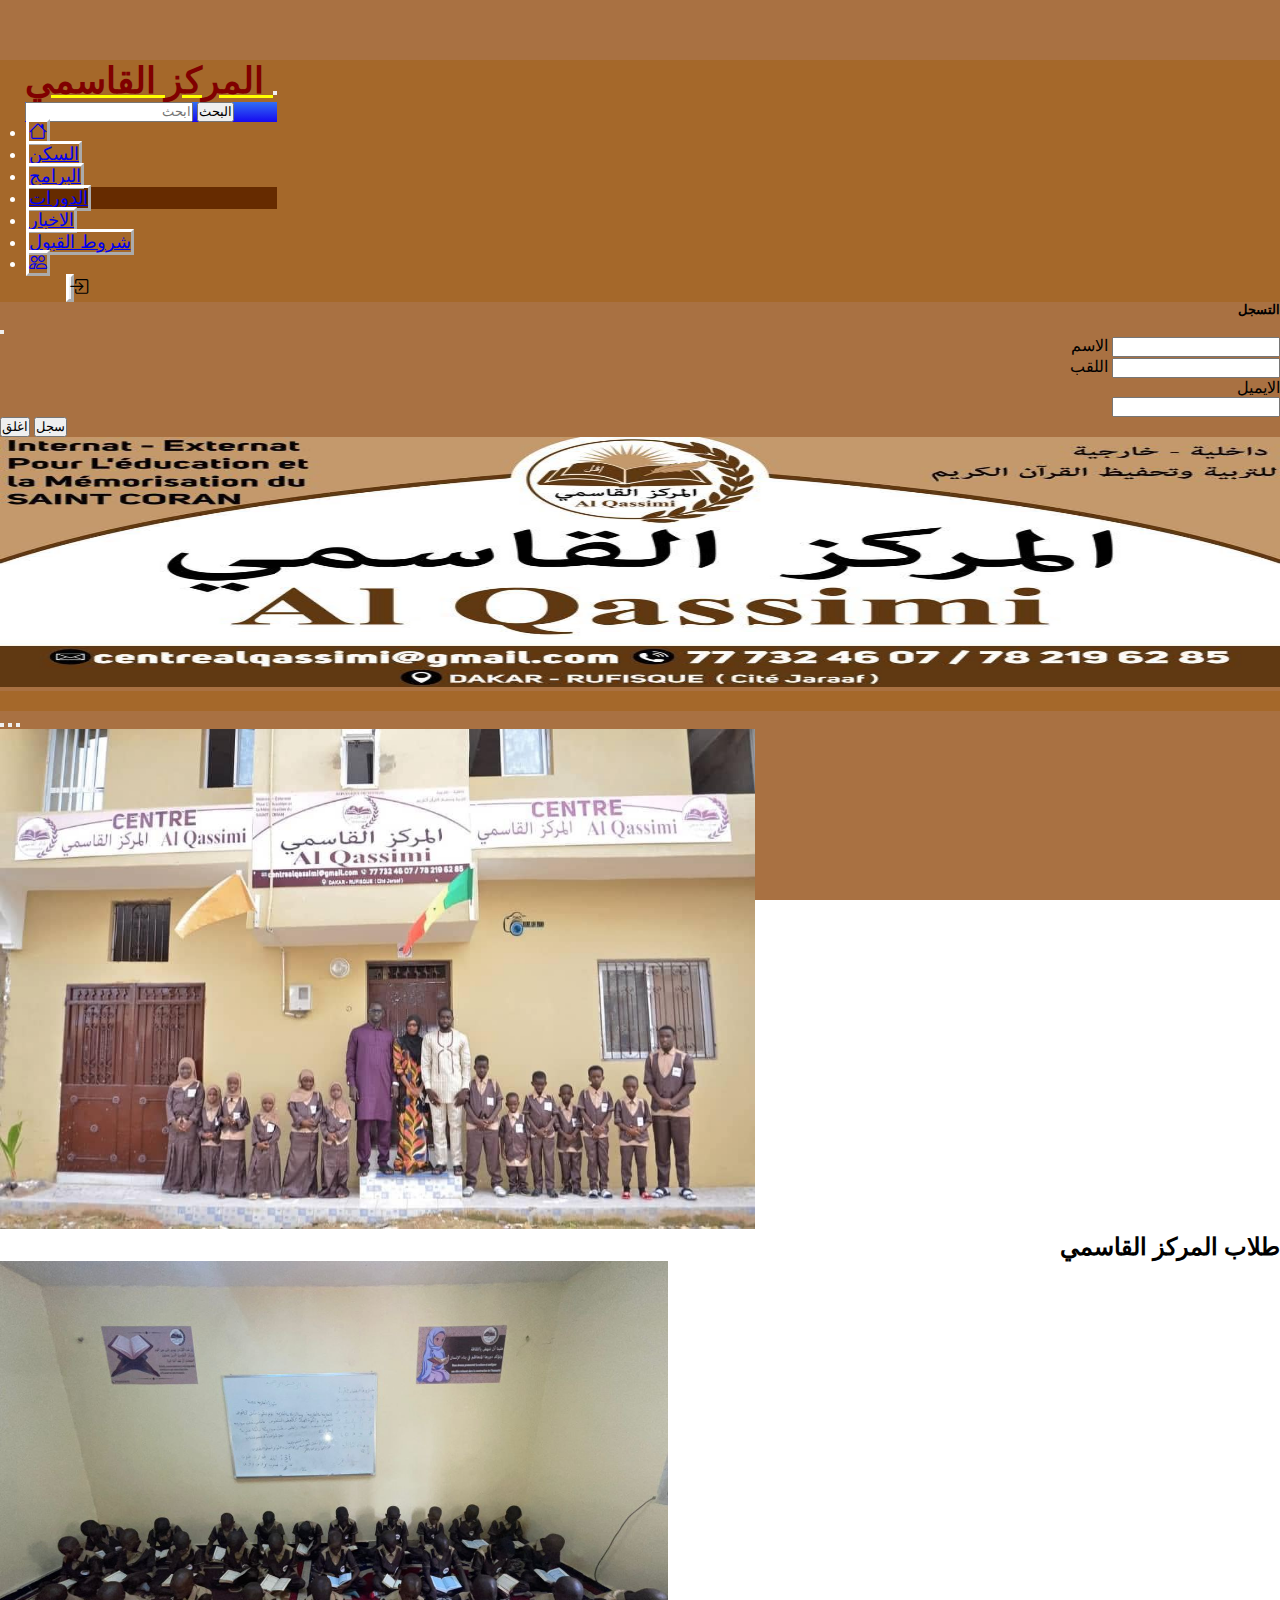
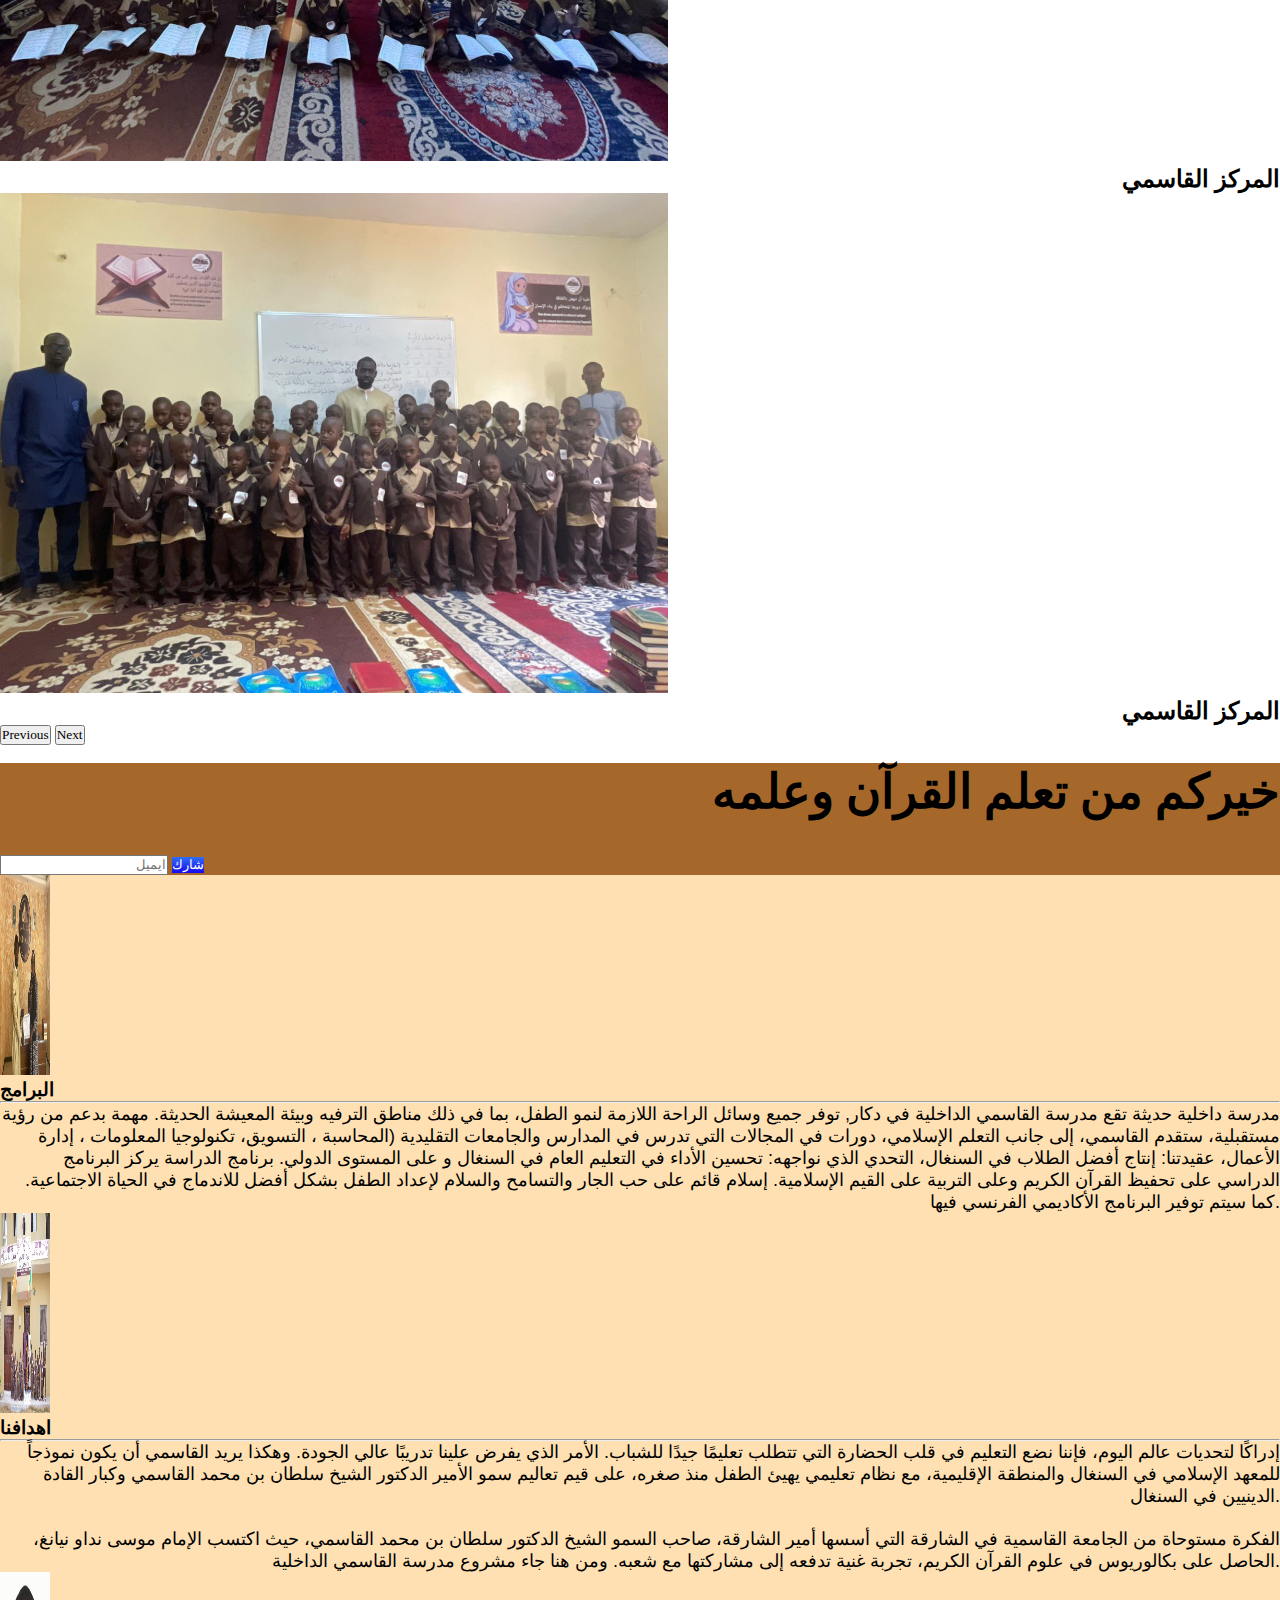
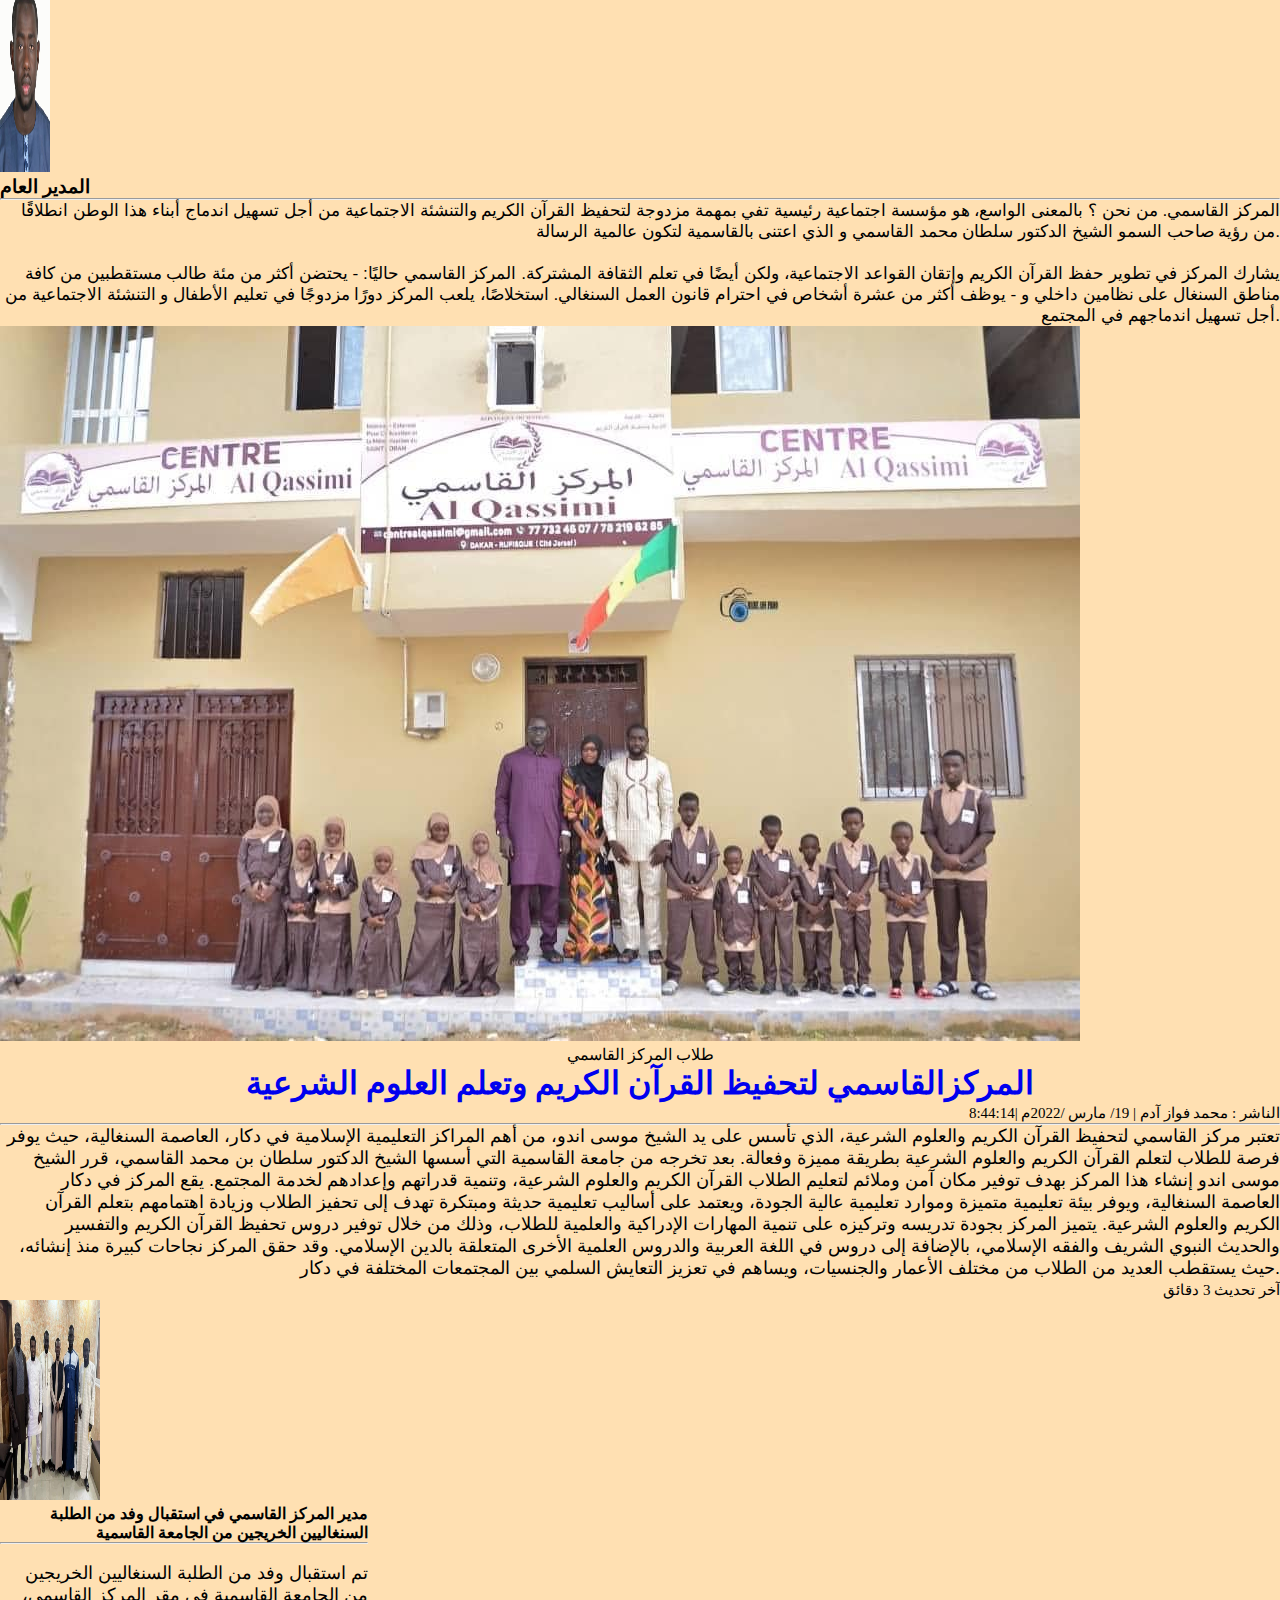
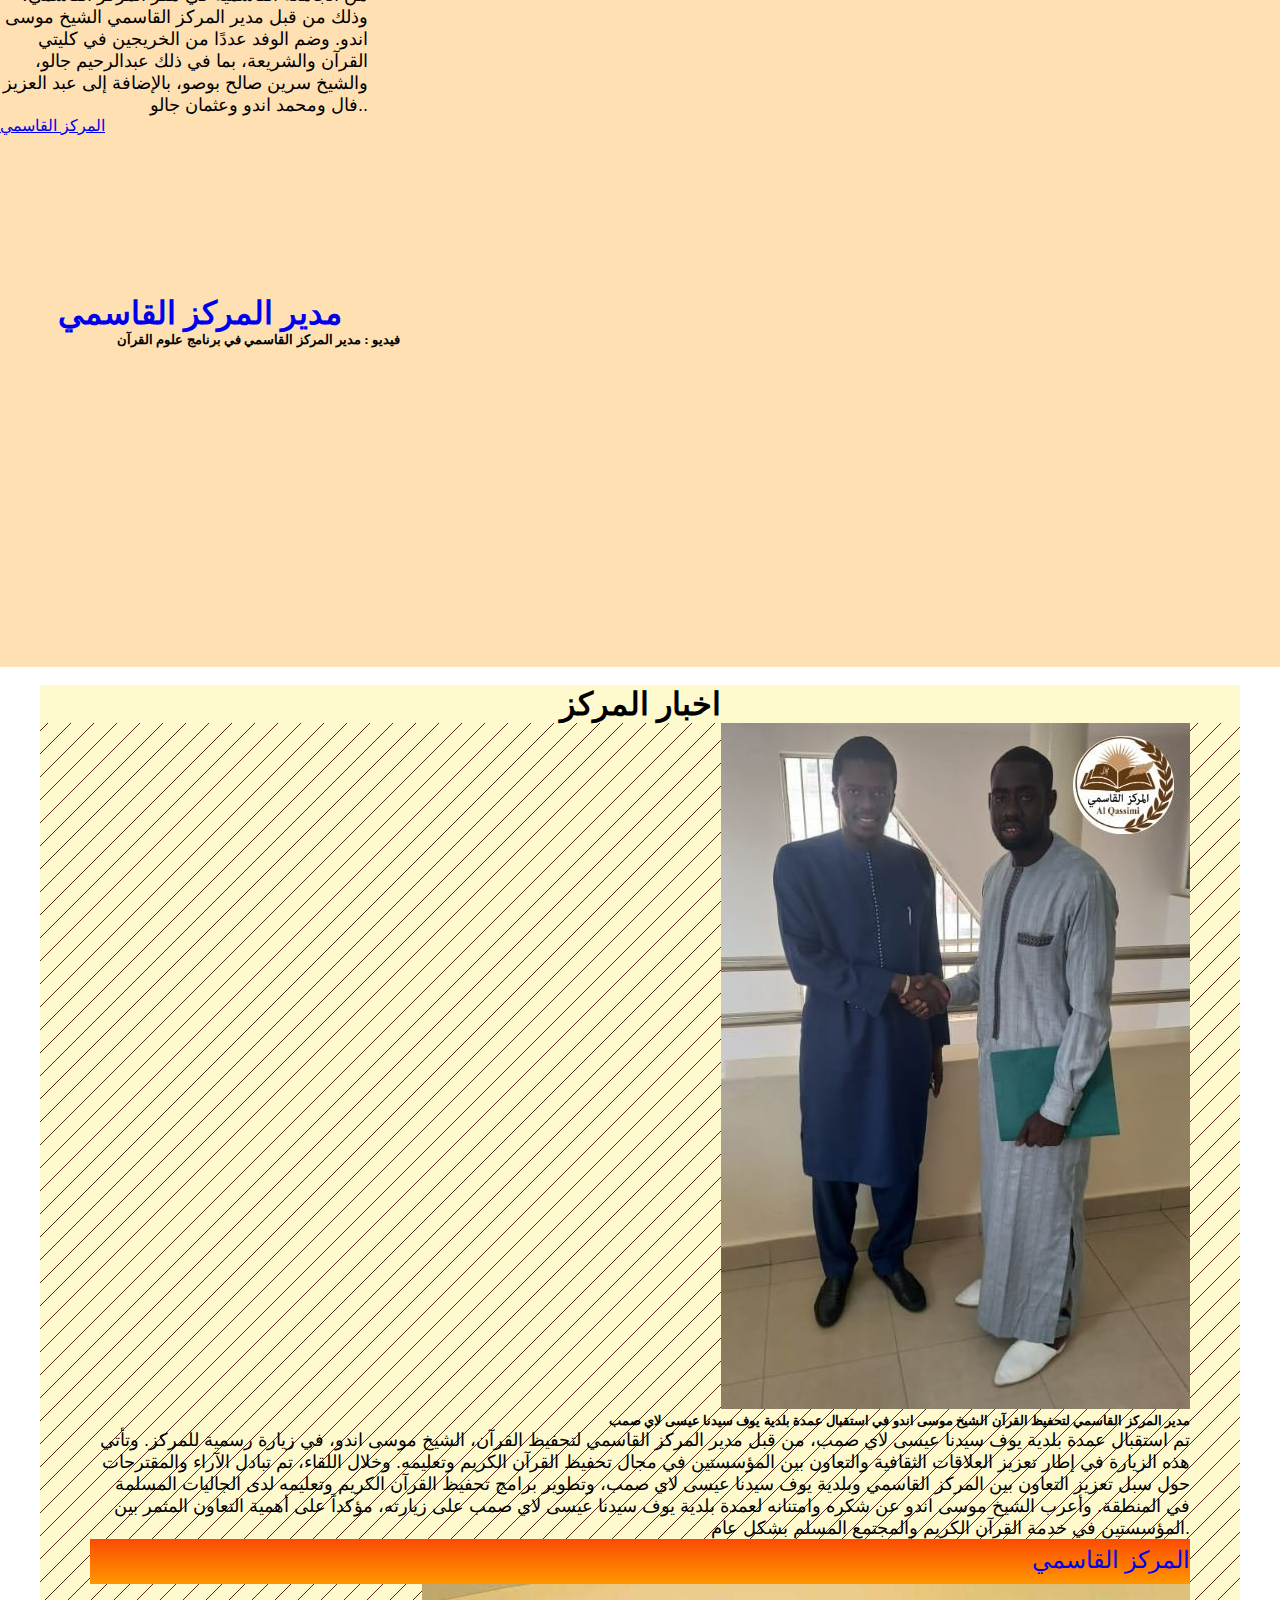
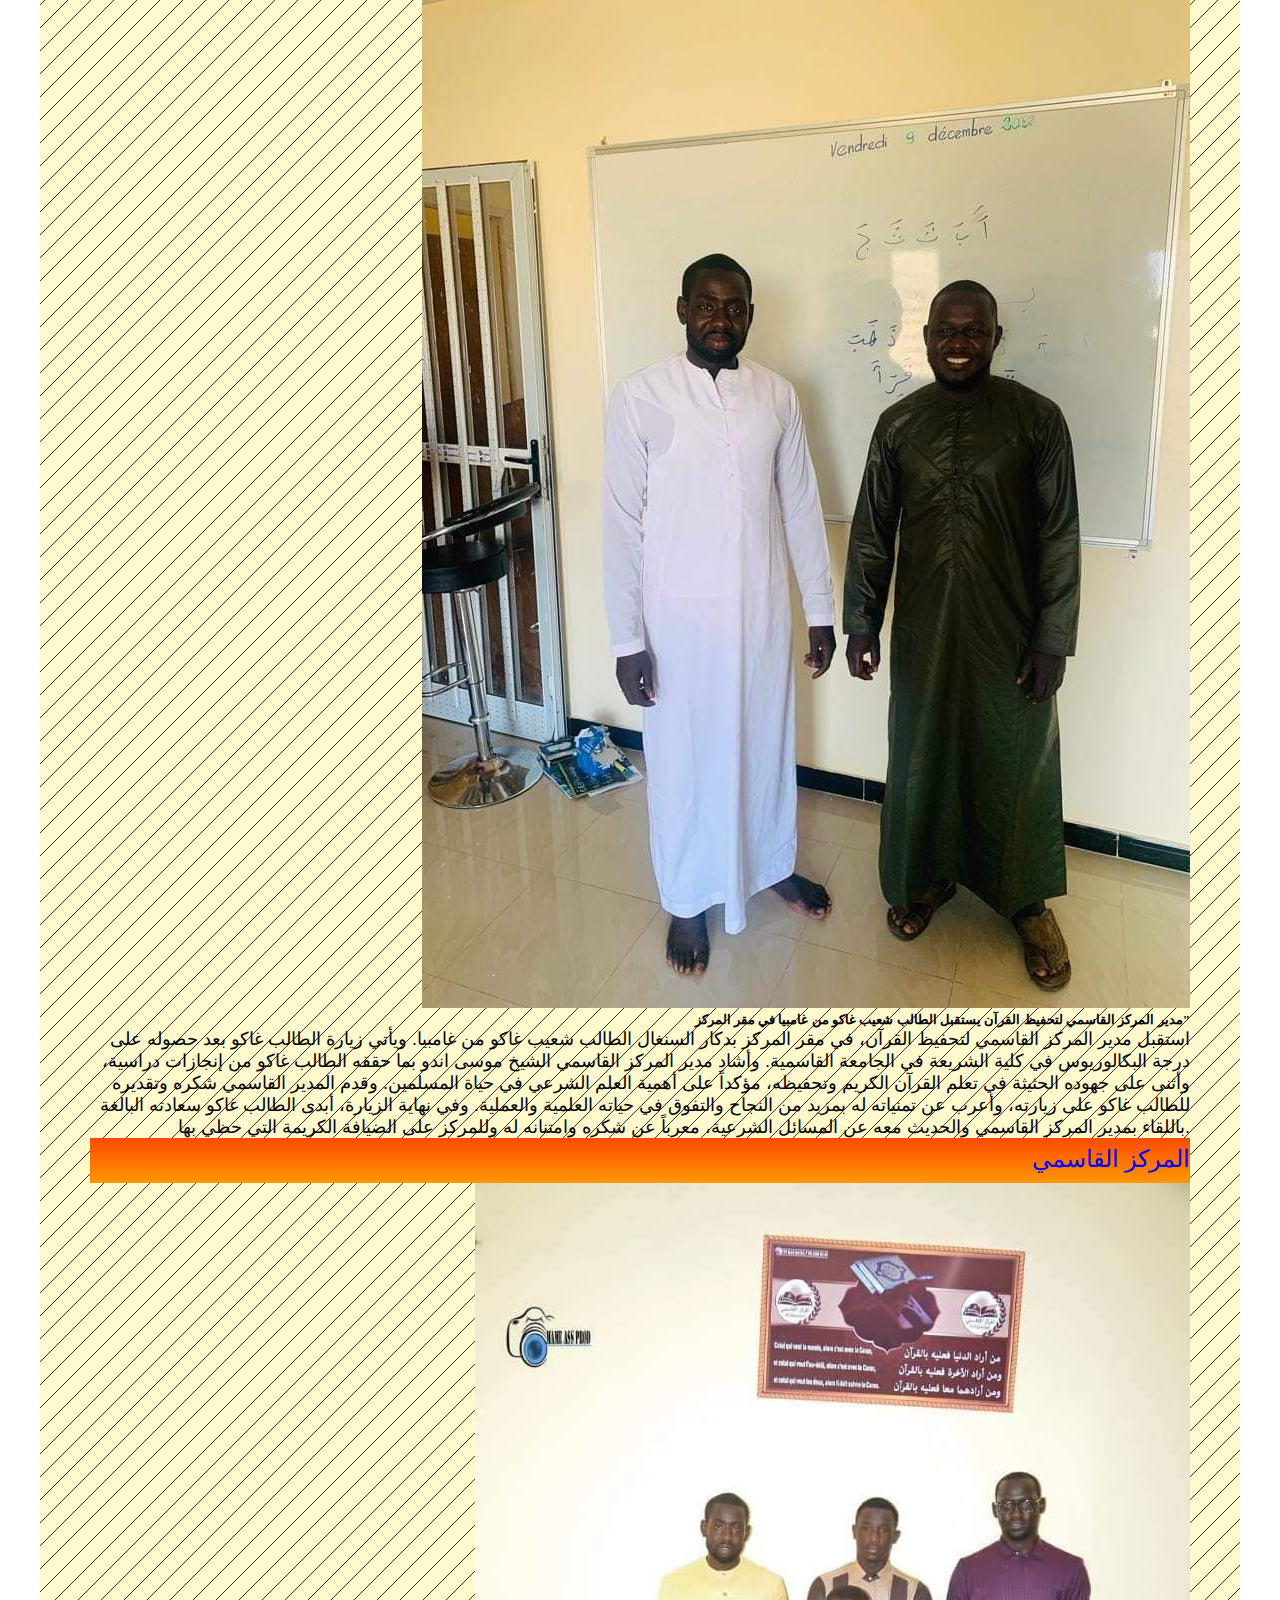
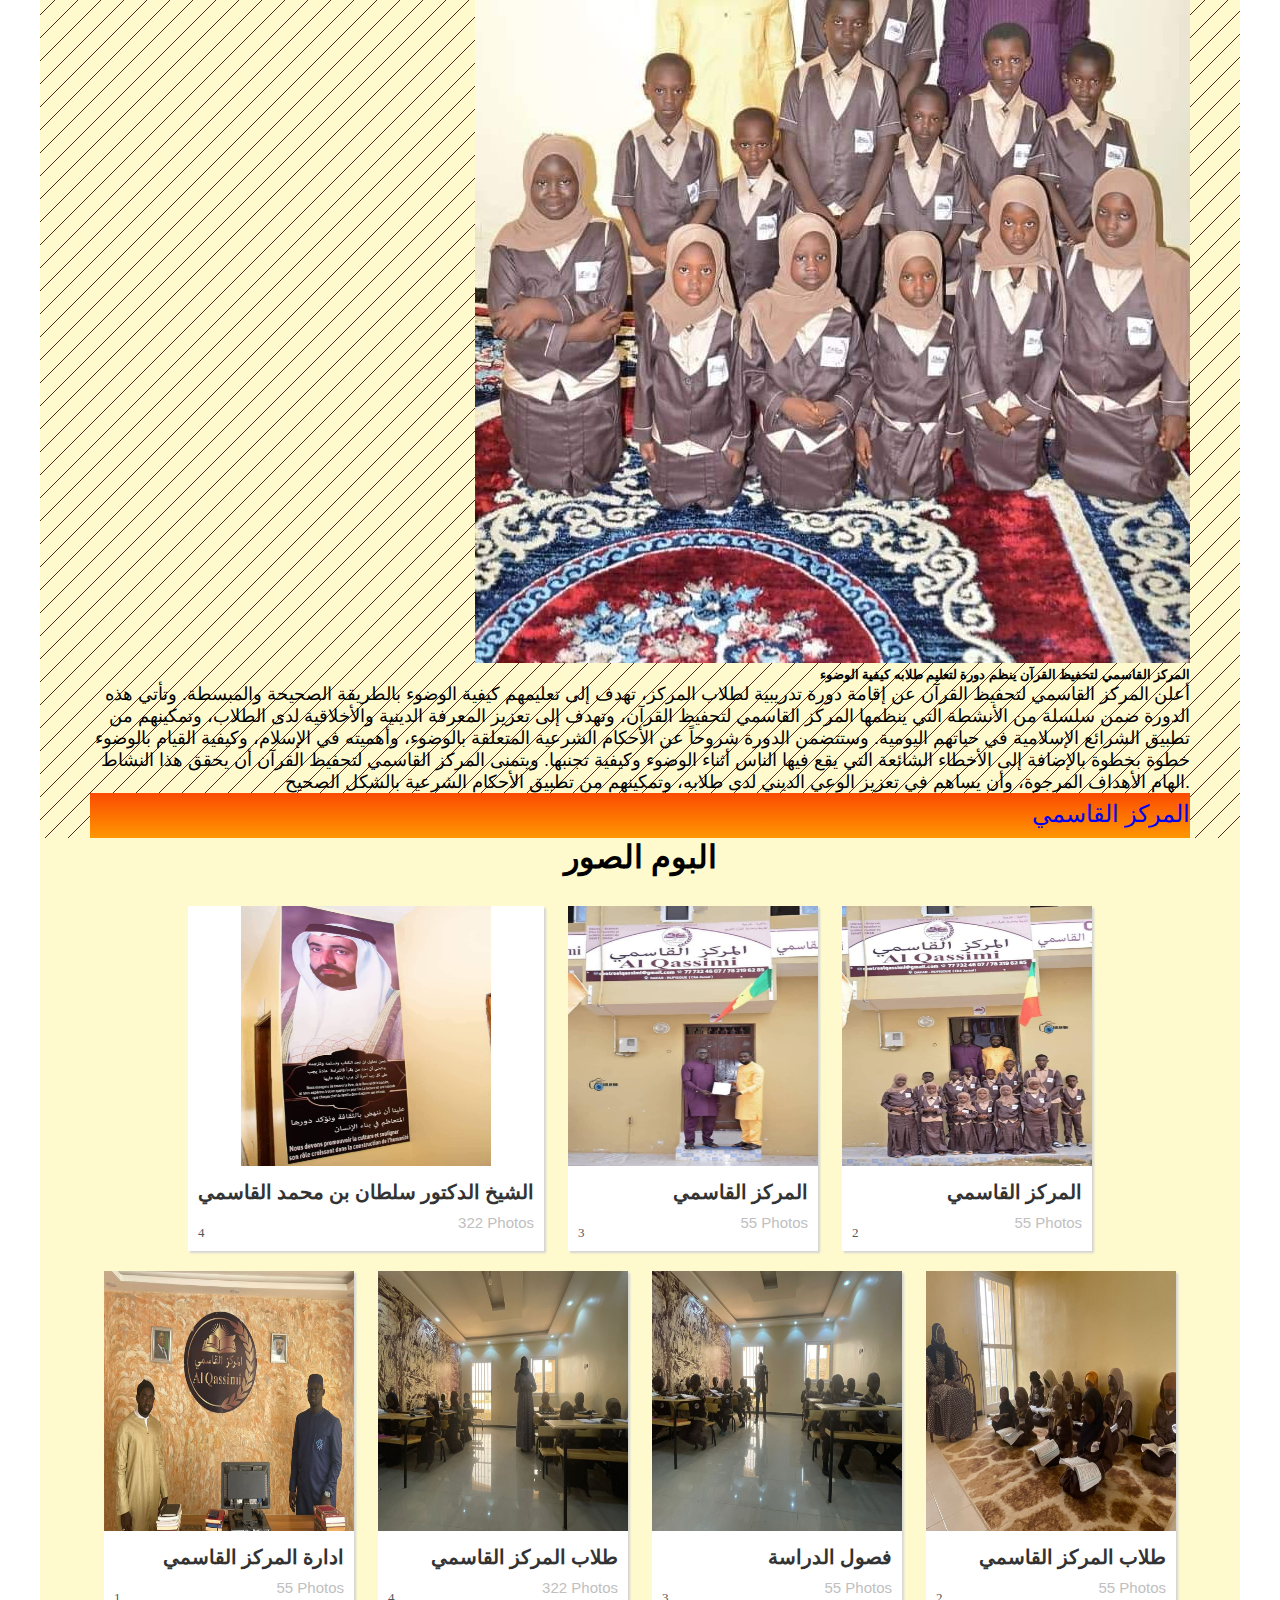
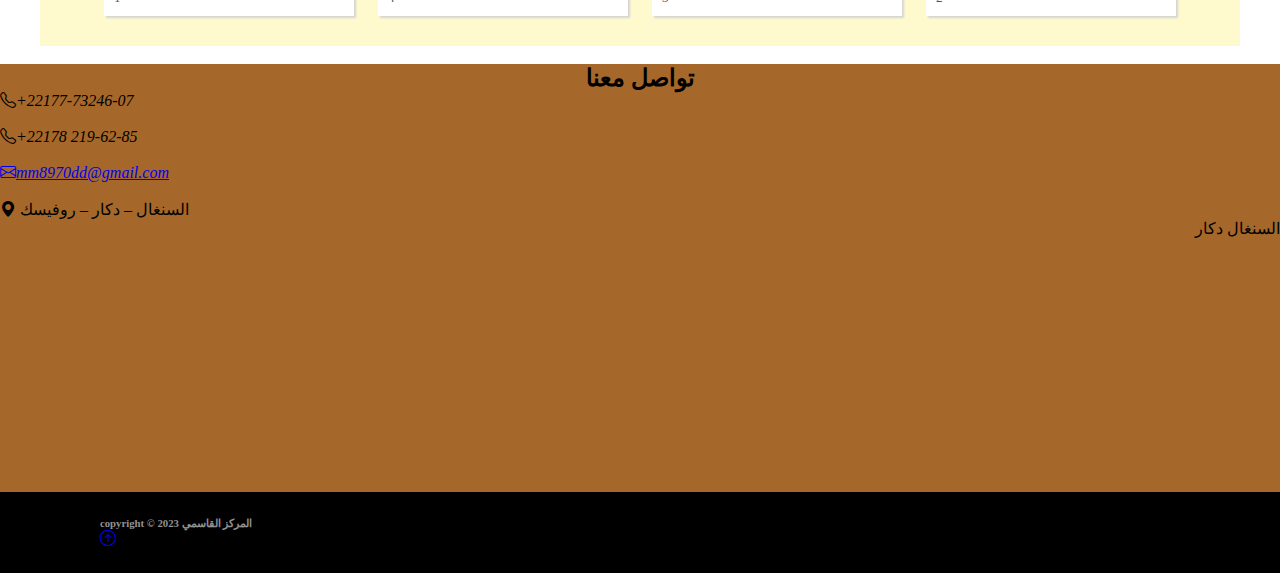
==== index.html @ 0ae35110 "Add files via upload" ====
<!DOCTYPE html>
<html lang="AR">

<head>
    <meta charset="UTF-8">
    <meta http-equiv="X-UA-Compatible" content="IE=edge">
    <meta name="viewport" content="width-device-width, initial-scale=0.1">
    <link href="https://cdn.jsdelivr.net/npm/bootstrap@5.1.3/dist/css/bootstrap.min.css" 
    rel="stylesheet" integrity="sha384-1BmE4kWBq78iYhFldvKuhfTAU6auU8tT94WrHftjDbrCEXSU1oBoqyl2QvZ6jIW3" 
    crossorigin="anonymous"/>
    <link rel="stylesheet" href="https://cdn.jsdelivr.net/npm/bootstrap-icons@1.3.0/font/bootstrap-icons.css">
    <link href='https://api.mapbox.com/mapbox-gl-js/v2.6.1/mapbox-gl.css' 
    rel='stylesheet' />
     <link rel="stylesheet" 
     href="style.css">
 <title>المركز القاسمي</title>
</head>
<body>
    <!--Navbar-->
    <nav class="navbar navbar navbar-expand-lg navbar-dark py-0 fixed-top" style="background-color: #a5682a;">
        <div class="container">
        <a href="#" class=" bnt-1 navbar-brand" style="color: yellow; font-size: 30px;" >
           <span  style="font-size: 40px; color:maroon; font-size:larger; font-weight: bold;">
            المركز القاسمي  </span> </a>
        <button class="navbar-toggler" 
        type="button" 
        data-bs-toggle="collapse" 
        data-bs-target="#navmenu"
        >
        <span class="navbar-toggler-icon"></span>
    </button>
    <form class="btn-10 d-flex style" >
      <input class=" form-control me-2" type="Recherche" style="text-align: right;" placeholder="ابحث" 
      aria-label="Recherche">
      <button class="btn btn-outline-success bg-warning bg-white" type="submit">البحث</button>
    </form>
        <div class="collapse navbar-collapse" style="margin-left: 1px;" id="navmenu">
            <ul class="navbar-nav ms-auto">
              <li class="btn-14 nav-item">
                <a class="nav-link  text-dark bi bi-house text-dark mx-1" style="border-style: outset; border-color: white; font-size:large" 
                data-bs-toggle="active" href="index.html" role="button" aria-expanded="false"></a>
              </li>
              <li class="btn-14 nav-item">
                <a class="nav-link  text-dark text-dark mx-1" style="border-style: outset; border-color: white; font-size:large" 
                data-bs-toggle="active" href="tv.html" role="button" aria-expanded="false">السكن</a>
              </li>
              <li class="btn-14 nav-item">
                <a class="nav-link  text-dark text-dark mx-1" style="border-style: outset; border-color: white; font-size:large" 
                data-bs-toggle="active" href="radio.html" role="button" aria-expanded="false">البرامج</a>
              </li>
              <li class="btn-15 nav-item dropdown">
                <a class="nav-link  text-dark" style="border-style: outset; border-color: white; font-size:large" 
                data-bs-toggle="drop" href="atelier.html" role="button" aria-expanded="false">الدورات </a>
              </li> 
                <li class="btn-14  active">
                  <a class="nav-link  text-dark" style="border-style: outset; border-color: white; font-size:large" 
                  data-bs-toggle="" href="activity.html" role="button" aria-expanded="false">الاخبار</a>
                  <ul class="" style="text-align: right;">
                  </ul>
                </li>
                <li class=" btn-14 nav-item ">
                  <a class="nav-link  text-dark" id="#" style="border-style: outset; border-color: white; font-size:large" 
                  data-bs-toggle="" href="info.html" role="button" aria-expanded="false">شروط القبول</a>
                  <ul class="" style="text-align: right;">   
                  </ul>
                </li>
                <li class="btn-14">
                  <a class="nav-link  text-dark nav-link  text-dark bi bi-people text-dark mx-1" style="border-style: outset; border-color: white; font-size:large" 
                  data-bs-toggle="active" href="about.html" role="button" aria-expanded="false"></a>
                </li>
            </ul>
<button class="btn-2 nav-link   text-dark bi bi-box-arrow-in-right  mx-1" 
style="border-style: outset; margin-left: 40px; margin-right: 1px;  border-color: white; font-size: larger;" data-bs-toggle="modal" 
              data-bs-target="#123"></button>
        </div>
        </div>
    </nav>

    <div class="modal fade" id="#123" tabindex="-1" aria-labelledby="enrollLabel" aria-hidden="true">
      <div class="modal-dialog">
        <div class="modal-content">
          <div class="modal-header text-right">
            <h5 class="modal-title text-right" style="text-align: right;" id="exampleModalLabel">التسجل</h5>
            <button type="button" class="btn-close" data-bs-dismiss="modal" aria-label="Close"></button>
          </div>
          <div class="modal-body" style="text-align: right;">
              <p class="lead"> </p>
              <form>
                  <div class="mb-3" style="text-align: right;">
                      <label for="first-name" class="col-form-label">
                       الاسم
                      </label>
                      <input type="text" class="form-control" id="first-name"
                      >
                  </div>
    
                  <div class="mb-3 text-right">
                      <label for="first-name" class="col-form-label" style="text-align: right;">
                          اللقب
                      </label>
                      <input type="text" class="form-control" id="first-name"
                      >
                  </div>
                  <div class="mb-3">
                      <label for="first-name" class="col-form-label">
                        <div style="text-align: right;"> الايميل</div>
                      </label>
                      <input type="text" class="form-control" id="first-name"
                      >
                  </div>
              </form>
          </div>
          <div class="modal-footer">
            <button type="button" class="btn btn-secondary" data-bs-dismiss="modal">
                
              اغلق
    
            </button>
            <button type="button" 
            class="btn btn-primary">سجل</button>
          </div>
        </div>
      </div>
    </div>


<img src="img/centtre.jpg" style="width: 100%; height:250px;"  alt="">
<nav class="" style="background-color: #a5682a; text-align: right; text-decoration-color: #a5682a; height: 20px;">
<h1 style="text-decoration-color: #a5682a;"></h1>    
</nav>
 <div id="carouselExampleCaptions" class="carousel slide" data-bs-ride="carousel">
      <div class="carousel-indicators">
        <button type="button" data-bs-target="#carouselExampleCaptions" data-bs-slide-to="0" class="active" aria-current="true" aria-label="Slide 1"></button>
        <button type="button" data-bs-target="#carouselExampleCaptions" data-bs-slide-to="1" aria-label="Slide 2"></button>
        <button type="button" data-bs-target="#carouselExampleCaptions" data-bs-slide-to="2" aria-label="Slide 3"></button>
      </div>
      <div class="carousel-inner">
        <div class="carousel-item active">
          <img src="img/centre.jpg" class="d-block w-100" style="height: 500px;"  alt="...">
          <div class="carousel-caption d-none d-md-block">
            <div class="description">
           </div>
<h2 style="text-align: right;" class="text-dark"> طلاب المركز القاسمي</h2>  
        </div>
        </div>
        <div class="carousel-item">
          <img src="img/students55.jpg" class="d-block w-100" style="height: 500px;" alt="...">
          <div class="carousel-caption d-none d-md-block">
<h2 style="text-align: right;"> المركز القاسمي</h2>
          </div>
        </div>
        <div class="carousel-item">
          <img src="img/student45-54.jpg" class="d-block w-100" style="height: 500px;" alt="...">
          <div class="carousel-caption d-none d-md-block">
            <h2 style="text-align: right; ">المركز القاسمي</h2>
          </div>
        </div>
      </div>
      <button class="carousel-control-prev" type="button" data-bs-target="#carouselExampleCaptions" data-bs-slide="prev">
        <span class="carousel-control-prev-icon" aria-hidden="true"></span>
        <span class="visually-hidden">Previous</span>
      </button>
      <button class="carousel-control-next" type="button" data-bs-target="#carouselExampleCaptions" data-bs-slide="next">
        <span class="carousel-control-next-icon" aria-hidden="true"></span>
        <span class="visually-hidden">Next</span>
      </button>
    </div>
    <br>
<!--showcase-->
<!--Newsletter-->
<section
 class=" text-light p-5" style="background-color: #a5682a;">
    <div class="container">
        <div class="d-md-flex-justify-content-between-align-items-center">
            <h3 class="mb-3 mb-md-0" style="text-align: right; font-size:xxx-large">خيركم من تعلم القرآن وعلمه</h3> <br> <br>
            <div class="input-group News-input">
                <input
                 type="text" class="form-control" style="text-align: right;"
                  placeholder="ايميل"   />
                <button 
                class="btn-10 btn-dark bnt-lg" 
                type="button"
                 >
                شارك
            </button>
              </div>
        </div>
    </div>
</section>
<!-- Boxes -->
<section class="p-5" style="background-color: #ffe0b2;">
    <div class="container">
        <div class="row text-center g-4">
            <div class="col-md">
                <div class="card bg-dark text-light">
                     <div class="card-body text-center">
                         <div class="h1 mb-3">
                             <img src="img/dame.jpg" class="card-img-top" width="50" height="200" alt="...">
                         </div >
                         <h3 class="card-title mb-3">
البرامج                              </a>
                         </h3>
                         <hr>
                         <p class="card-text text-white" style="text-align: right;">
                          مدرسة داخلية حديثة
 
                          تقع مدرسة القاسمي الداخلية في دكار, توفر جميع وسائل الراحة اللازمة لنمو الطفل، بما في ذلك مناطق الترفيه وبيئة المعيشة الحديثة. 
                           
                           
                          مهمة
                           
                          بدعم من رؤية مستقبلية، ستقدم القاسمي، إلى جانب التعلم الإسلامي، دورات في المجالات التي تدرس في المدارس والجامعات التقليدية   
(المحاسبة ، التسويق، تكنولوجيا المعلومات

                          ، 
                          إدارة 
                          الأعمال،  
                          عقيدتنا: إنتاج أفضل الطلاب في السنغال، التحدي الذي نواجهه: تحسين الأداء في التعليم العام في السنغال و على المستوى الدولي. 
                           
                           
                          برنامج الدراسة
                           
                          يركز البرنامج الدراسي على تحفيظ القرآن الكريم وعلى التربية على القيم الإسلامية. إسلام قائم على حب الجار والتسامح والسلام لإعداد الطفل بشكل أفضل للاندماج في الحياة الاجتماعية. 
                           
                          كما سيتم توفير البرنامج الأكاديمي الفرنسي فيها.                         </p>
                     </div>
                </div>
                </div>
            <div class="col-md">
                <div class="card bg-secondary text-light">
                    <div class="card-body text-center">
                        <div class="h1 mb-3">
                            <img src="img/centre.jpg" class="card-img-top" width="50" height="200" alt="...">
                        </div>
                        <h3 class="card-title mb-3">
اهدافنا                        </h3>
                        <hr>
                        <p class="card-text text-right">
                          إدراكًا لتحديات عالم اليوم، فإننا نضع التعليم في قلب الحضارة التي تتطلب تعليمًا جيدًا للشباب. الأمر الذي يفرض علينا تدريبًا عالي الجودة.  وهكذا يريد القاسمي أن يكون نموذجاً للمعهد الإسلامي في السنغال والمنطقة الإقليمية، مع نظام تعليمي يهيئ الطفل منذ صغره، على قيم تعاليم سمو الأمير الدكتور الشيخ سلطان بن محمد القاسمي وكبار القادة الدينيين في السنغال. 
                          <br>
                          <br>
 
الفكرة مستوحاة من الجامعة القاسمية في الشارقة التي أسسها أمير الشارقة، صاحب السمو الشيخ الدكتور سلطان بن محمد القاسمي، حيث اكتسب الإمام موسى نداو نيانغ، الحاصل على بكالوريوس في علوم القرآن الكريم، تجربة غنية تدفعه إلى مشاركتها مع شعبه. ومن هنا جاء مشروع مدرسة القاسمي الداخلية. 

                        </p>
                    </div>
               </div>
            </div>
            <div class="col-md" >
                <div class="card bg-dark text-white">
                    <div class="card-body text-center">
                        <div class="h1 mb-3">
                           <img src="img/WhatsApp Image 2021-08-05 at 17.21.00.jpeg" class="card-img-top" width="50" height="200" alt="...">
                        </div>
                        <h3 class="card-title mb-3">
المدير العام                        </h3>
                        <hr>
                        <p class="card-text text-white" style="text-align:right; font-size: 17.3px;">
        
                          المركز القاسمي. من نحن ؟

                          بالمعنى الواسع، هو مؤسسة اجتماعية رئيسية تفي بمهمة مزدوجة لتحفيظ القرآن الكريم والتنشئة الاجتماعية من أجل تسهيل اندماج أبناء هذا الوطن انطلاقًا من رؤية صاحب السمو الشيخ الدكتور سلطان محمد القاسمي و الذي اعتنى بالقاسمية لتكون عالمية الرسالة.
                          
                          <br>
                          <br>
                          
                          يشارك المركز في تطوير حفظ القرآن الكريم وإتقان القواعد الاجتماعية، ولكن أيضًا في تعلم الثقافة المشتركة.

                          
                           
                          
                          
                          
                          المركز القاسمي حاليًا:
                          
                          - يحتضن أكثر من مئة طالب مستقطبين من كافة مناطق السنغال على نظامين داخلي و
                          
                          - يوظف أكثر من عشرة أشخاص في احترام قانون العمل السنغالي.
                          
                          استخلاصًا، يلعب المركز دورًا مزدوجًا في تعليم الأطفال و التنشئة الاجتماعية من أجل تسهيل اندماجهم في المجتمع.
                        </p>
                        
                    </div>
               </div>
            </div>
        </div>
    </div>
</section>

<div class="container" style="background-color: #ffe0b2;">
    <!-- Stack the columns on mobile by making one full-width and the other half-width -->
    <div class="row">
      <div class="col-md-8">
        <div class="card mb-3" id="4444">
            <img src="img/centre.jpg" class="card-img-top" alt="...." >
            <figcaption style="text-align: center; font-style: normal;">
طلاب المركز القاسمي            </figcaption>
            <div class="card-body" style="text-decoration-color: black;">
              <h1 class="card-title " style="text-align: center; text-decoration-line: none; text-decoration-color: black;">
                <a href="index.html" style="text-decoration-line: none; text-decoration-color: black;">
المركزالقاسمي لتحفيظ القرآن الكريم وتعلم العلوم الشرعية               </a></h1>
              <p class="card-text">
                <p class="card-text text-right" style="text-align: right;"><small class="text-muted text-right">  8:44:14| الناشر : محمد فواز آدم |  19/ مارس /2022م</small></p>
                <hr>
                <p class="card-text" style="text-align: right;"><small class="text-muted"> </small> 
                  تعتبر مركز القاسمي لتحفيظ القرآن الكريم والعلوم الشرعية، الذي تأسس على يد الشيخ موسى اندو، من أهم المراكز التعليمية الإسلامية في دكار، العاصمة السنغالية، حيث يوفر فرصة للطلاب لتعلم القرآن الكريم والعلوم الشرعية بطريقة مميزة وفعالة.

                  بعد تخرجه من جامعة القاسمية التي أسسها الشيخ الدكتور سلطان بن محمد القاسمي، قرر الشيخ موسى اندو إنشاء هذا المركز بهدف توفير مكان آمن وملائم لتعليم الطلاب القرآن الكريم والعلوم الشرعية، وتنمية قدراتهم وإعدادهم لخدمة المجتمع.
                  
                  يقع المركز في دكار العاصمة السنغالية، ويوفر بيئة تعليمية متميزة وموارد تعليمية عالية الجودة، ويعتمد على أساليب تعليمية حديثة ومبتكرة تهدف إلى تحفيز الطلاب وزيادة اهتمامهم بتعلم القرآن الكريم والعلوم الشرعية.
                  
                  يتميز المركز بجودة تدريسه وتركيزه على تنمية المهارات الإدراكية والعلمية للطلاب، وذلك من خلال توفير دروس تحفيظ القرآن الكريم والتفسير والحديث النبوي الشريف والفقه الإسلامي، بالإضافة إلى دروس في اللغة العربية والدروس العلمية الأخرى المتعلقة بالدين الإسلامي.
                  
                  وقد حقق المركز نجاحات كبيرة منذ إنشائه، حيث يستقطب العديد من الطلاب من مختلف الأعمار والجنسيات، ويساهم في تعزيز التعايش السلمي بين المجتمعات المختلفة في دكار.
                  
                  </p>
                                  
              <p class="card-text" style="text-align: right;"><small class="text-muted">آخر تحديث  3 دقائق</small></p>
            </div>
        </div>
              <!--Fin Modifier Article-->
      </div>
      <div class="col-6 col-md-4">
            </li>
          </ul>
        </nav>
        <div class="card" style="width: 23rem; height: 36rem;" id="carte-1">
          <img src="img/grupe.jpg" class="card-img-top" width="100" height="200" alt="...">
          <div class="card-body">
            <h4 class="card-title" style="text-align:right;">
مدير المركز القاسمي في استقبال  وفد من الطلبة السنغاليين الخريجين من الجامعة القاسمية
            </h4>
              <hr>
              <br>
            <p class="card-text">
              تم استقبال وفد من الطلبة السنغاليين الخريجين من الجامعة القاسمية في مقر المركز القاسمي، وذلك من قبل مدير المركز القاسمي الشيخ موسى اندو. وضم الوفد عددًا من الخريجين  في كليتي القرآن والشريعة، بما في ذلك عبدالرحيم جالو، والشيخ سرين صالح بوصو، بالإضافة إلى عبد العزيز فال ومحمد اندو وعثمان جالو..



            </p>
            <a href="#" class="btn-9 btn-primary"> المركز القاسمي</a>
          </div>
        </div>
         <br>
          <div class="card border-warning mb-3 " style="max-width: 25rem; max-height: 28rem;" id="carte-2">
            <div class="card-header bg-transparent border-warning text-right" style="text-align: center;"><h1>
              <a href="https://www.youtube.com/watch?v=mOWMa0Is5MI" style="text-decoration-color: black; text-decoration-line: none;">

              مدير المركز القاسمي 
            </a></h1></div>
            <div class="card-body text-dark">
              <h5 class="card-title"  style="text-align: right;">

                فيديو : مدير المركز القاسمي في برنامج علوم القرآن

              </h5>
              <div class="ratio ratio-16x9">
                <iframe width="560" height="315" src="https://www.youtube.com/embed/mOWMa0Is5MI" 
                title="YouTube video player" frameborder="0" 
                allow="accelerometer; autoplay; clipboard-write; encrypted-media; gyroscope; picture-in-picture; web-share" 
                allowfullscreen></iframe>
              </div>
            </div>
          </div>
      </div>
    </div>
</div> 


<!-- Learn Sections -->

<!--INSCIVEZ-VOUS-->





<!--FIN-->


<br>
<section id="jah" class="pd-5  text-dark" style="margin-left: 40px; margin-right: 40px; background-color: #FFFACD;" >
  <h1 style="text-align: center; background-color: #FFFACD;">
اخبار المركز    </h1>
<div style="margin-right: 50px; margin-left: 50px;">
  <div class="card-group">
    <div class="card" style="text-align: right;">
      <img src="img/maire.jpg" class="card-img-top" alt="...">
      <div class="card-body">
        <h5 class="card-title text-dark">
مدير المركز القاسمي لتحفيظ القرآن الشيخ موسى اندو في استقبال عمدة بلدية يوف سيدنا عيسى لاي صمب

        </h5>
        <p class="card-text text-dark">
          تم استقبال عمدة بلدية يوف سيدنا عيسى لاي صمب، من قبل مدير المركز القاسمي لتحفيظ القرآن، الشيخ موسى اندو، في زيارة رسمية للمركز. وتأتي هذه الزيارة في إطار تعزيز العلاقات الثقافية والتعاون بين المؤسستين في مجال تحفيظ القرآن الكريم وتعليمه.

          وخلال اللقاء، تم تبادل الآراء والمقترحات حول سبل تعزيز التعاون بين المركز القاسمي وبلدية يوف سيدنا عيسى لاي صمب، وتطوير برامج تحفيظ القرآن الكريم وتعليمه لدى الجاليات المسلمة في المنطقة.
          
          وأعرب الشيخ موسى اندو عن شكره وامتنانه لعمدة بلدية يوف سيدنا عيسى لاي صمب على زيارته، مؤكداً على أهمية التعاون المثمر بين المؤسستين في خدمة القرآن الكريم والمجتمع المسلم بشكل عام.
          
          
          
                </a>
      </div>
     <a href="index.html" style="text-decoration-line: none; text-decoration-color: black;" class="text-dark"> <div class="btn-7" style="background-color: #a5682a;">
        <small  style="text-decoration-color: black; font-size: x-large; text-decoration-color: black;" class="text-dark"> المركز القاسمي</small>
      </div>
    </a>
    </div>
    <div class="card" style="text-align: right;">
      <img src="img/sohaib.jpg"  alt="...">
      <div class="card-body">
        <h5 class="card-title text-dark">
          مدير المركز القاسمي لتحفيظ القرآن يستقبل الطالب شعيب غاكو من غامبيا في مقر المركز"

        </h5>
        <p class="card-text text-dark">
          استقبل مدير المركز القاسمي لتحفيظ القرآن، في مقر المركز بدكار السنغال الطالب شعيب غاكو من غامبيا. ويأتي زيارة الطالب غاكو بعد حصوله على درجة البكالوريوس في كلية الشريعة في الجامعة القاسمية.

          وأشاد مدير المركز القاسمي  الشيخ موسى اندو بما حققه الطالب غاكو من إنجازات دراسية، وأثنى على جهوده الحثيثة في تعلم القرآن الكريم وتحفيظه، مؤكداً على أهمية العلم الشرعي في حياة المسلمين.
          
          وقدم المدير القاسمي شكره وتقديره للطالب غاكو على زيارته، وأعرب عن تمنياته له بمزيد من النجاح والتفوق في حياته العلمية والعملية.
          
          وفي نهاية الزيارة، أبدى الطالب غاكو سعادته البالغة باللقاء بمدير المركز القاسمي والحديث معه عن المسائل الشرعية، معرباً عن شكره وامتنانه له وللمركز على الضيافة الكريمة التي حظي بها.
          
          
          
          
          
                </a>
      </div>
      <a href="#" 
      style="text-decoration-line: none; text-decoration-color: black;" 
      class="text-dark"> <div class="btn-7" 
      style="background-color: #a5682a;">
        <small  style="text-decoration-color: black; font-size: x-large; text-decoration-color: black;" 
        class="text-dark"> المركز القاسمي</small>
      </div>
    </a>
    </div>
    <div class="card" style="text-align: right;">
      <img src="img/student.jpg" class="card-img-top" alt="...">
      <div class="card-body">
          <h5 class="card-title text-dark" >
          المركز القاسمي لتحفيظ القرآن ينظم دورة لتعليم طلابه كيفية الوضوء

        </h5>
        <p class="card-text">
          أعلن المركز القاسمي لتحفيظ القرآن عن إقامة دورة تدريبية لطلاب المركز، تهدف إلى تعليمهم كيفية الوضوء بالطريقة الصحيحة والمبسطة.

          وتأتي هذه الدورة ضمن سلسلة من الأنشطة التي ينظمها المركز القاسمي لتحفيظ القرآن، وتهدف إلى تعزيز المعرفة الدينية والأخلاقية لدى الطلاب، وتمكينهم من تطبيق الشرائع الإسلامية في حياتهم اليومية.
          
          وستتضمن الدورة شروحاً عن الأحكام الشرعية المتعلقة بالوضوء، وأهميته في الإسلام، وكيفية القيام بالوضوء خطوة بخطوة بالإضافة إلى الأخطاء الشائعة التي يقع فيها الناس أثناء الوضوء وكيفية تجنبها.
          
          ويتمنى المركز القاسمي لتحفيظ القرآن أن يحقق هذا النشاط الهام الأهداف المرجوة، وأن يساهم في تعزيز الوعي الديني لدى طلابه، وتمكينهم من تطبيق الأحكام الشرعية بالشكل الصحيح.
          
          
          
          
          
                </a>
      </div>
      <a href="#" style="text-decoration-line: none; text-decoration-color: black;" class="text-dark"> <div class="btn-7" style="background-color: #a5682a;">
        <small  style="text-decoration-color: black; font-size: x-large; text-decoration-color: black;" class="text-dark"> المركز القاسمي</small>
      </div>
    </a>
    </div>
  </div>
</div>
</section>


<section id="jah" class="pt-5  text-dark" style="margin-left: 40px; margin-right: 40px; background-color: #FFFACD;" >
  <h1 style="text-align: center;">
البوم الصور    </h1>

<div id="content">
  
  <div class="gallery">
     
     <a href='#' class="item">
        <div class="stats">
           <span><i class="fa fa-heart"></i> 4</span>
        </div>
        <img src="img/sultan.jpg" alt="" />
        <h2 style="text-align: right;">    الشيخ الدكتور سلطان بن محمد القاسمي </h2>
        <p>322 Photos</p>
        <div class="description">
           <p> <h1>
          أعينوني لكي أكون ابناً بارّاً لكبيركم، وأخاً وفياً لأوسطكم، وأباً حنوناً لأصغركم
           </p></h1>
        </div>
     </a>
     <a href='#' class="item">
        <div class="stats">
           <span><i class="fa fa-heart"></i> 3</span>
        </div>
        <img src="img/cenntre.jpg" alt="" />
        <h2 style="text-align: right;">    
المركز القاسمي        </h2>
        <p>55 Photos</p>
        <div class="description">
           <p>
             <h1>
المركز القاسمي لتحفيظ القرآن الكريم             </h1>
            </p>
        </div>
     </a>
     
     <a href='#' class="item">
        <div class="stats">
           <span><i class="fa fa-heart"></i> 2</span>
        </div>
        <img src="img/entrer4.jpg" alt="" />
        <h2 style="text-align: right;">   
المركز القاسمي          </h2>
        <p>55 Photos</p>
        <div class="description">
           <p>
<h1>
  فالقراءة عادة يجب على كل رب أسرة أن يربي أبناءه عليها
</h1>
           </p>
        </div>
     </a>
     <a href='#' class="item">
      <div class="stats">
         <span><i class="fa fa-heart"></i> 1</span>
      </div>
      <img src="img/direction56.jpg" alt="" />
      <h2 style="text-align: right;">    ادارة المركز القاسمي </h2>
      <p>55 Photos</p>
      <div class="description">
         <p>
           <h1>
             إن الاهم ليس التركيز على التاريخ , بل التركيز على مايحمله التاريخ ويؤكده من حقائق
           </h1>
          </p>
      </div>
   </a>
   <a href='#' class="item">
    <div class="stats">
       <span><i class="fa fa-heart"></i> 4</span>
    </div>
    <img src="img/classe.jpg" alt="" />
    <h2 style="text-align: right;">طلاب المركز القاسمي    </h2>
    <p>322 Photos</p>
    <div class="description">
       <p> <h1>
دكار السنغال   </p></h1>
    </div>
 </a>
 <a href='#' class="item">
    <div class="stats">
       <span><i class="fa fa-heart"></i> 3</span>
    </div>
    <img src="img/classe24.jpg" alt="" />
    <h2 style="text-align: right;"> فصول الدراسة </h2>
    <p>55 Photos</p>
    <div class="description">
       <p>
         <h1>
المركز القاسمي لتحفيظ القرآن الكريم        </h1>
        </p>
    </div>
 </a>
 <a href='#' class="item">
    <div class="stats">
       <span><i class="fa fa-heart"></i> 2</span>
    </div>
    <img src="img/quran.jpg" alt="" />
    <h2 style="text-align: right;">طلاب المركز القاسمي 
    
    </h2>
    <p>55 Photos</p>
    <div class="description">
       <p>
<h1>
المركز القاسمي لتحفيظ القرآن الكريم</h1>
       </p>
    </div>
 </a>
  </div>
</div>


















</section>

<!--  Question Accordian  -->




<!--Fin de la barre de navigation-->
<br/>
<!--partie principales-->

<!--fin de la partie principale-->

<!-- Contact & Map -->

<section class="p-5" style="background: #a5682a; ">
  <div class="container">
      <div class="row g-4">
          <div class="col-md">
              <h2 class="text-center mb-4" style="text-align: center;" id="equipe">تواصل معنا</h2>
            <ul class="list-group list-group-flush lead">
              
                <li class="List-group-Item" >

                  <a ><i class="bi bi-telephone text-dark mx-1">+22177-73246-07</i></a>
              </li>
              <br>
               
                <li class="List-group-Item">
                  <a ><i class="bi bi-telephone text-dark mx-1">+22178 219-62-85</i></a>
                </li>
                <br>
                <li class="List-group-Item">
                  <a href="#"><i class="bi bi-envelope text-dark mx-1">mm8970dd@gmail.com</i></a> 
                </li>
                <li class="List-group-Item" id="">
                </li> 
                <li class="List-group-Item" id="">
                  <a ><i class="bi bi-geo-alt-fill text-dark mx-1" style="font-style: normal;">   السنغال – دكار – روفيسك   </i></a> 
                </li>
                
            </ul>
          </div>

          <div class="col-md">
             <div id="map"> </div>
             <li class="list-group-item" style="text-align: right;">
              <span class="fw-bold" style="text-align: center;">  السنغال</span> دكار
          </li>
          <iframe src="https://www.google.com/maps/embed?pb=!1m18!1m12!1m3!1d3099.8208310129535!2d-17.268528385890974!3d14.743773577506362!2m3!1f0!2f0!3f0!3m2!1i1024!2i768!4f13.1!3m3!1m2!1s0xec1a02003e1f611%3A0x8cb399d21fcf4062!2sCentrale%20Electrique%20de%20Kounoune!5e1!3m2!1sfr!2sfr!4v1680569258326!5m2!1sfr!2sfr" 
          width="600" height="250" style="border:0;" allowfullscreen="" loading="lazy" referrerpolicy="no-referrer-when-downgrade"></iframe>
          </div>
      </div>
  </div>
</section>

<!-- footer -->
<footer class="p-3 bg-dark text-white text-center position-relative" >
  <div class="container">
      <h6 class="lead">copyright &copy; 2023 المركز القاسمي</h6>
      <a href="#" class="position-absolute  bottom-0 end-0 p-5">
          <i class="bi bi-arrow-up-circle h1"></i>
      </a>
  </div>
</footer>

<!-- Modal -->


  <script
  
  src="#"
   integrity="#"
    crossorigin="anonymous"></script>
    <script src='#'></script>


<script>
  
  src="https://cdn.jsdelivr.net/npm/bootstrap@5.1.3/dist/js/bootstrap.bundle.min.js"
   integrity="sha384-ka7Sk0Gln4gmtz2MlQnikT1wXgYsOg+OMhuP+IlRH9sENBO0LRn5q+8nbTov4+1p"
    crossorigin="anonymous"></script>
    <script src='https://api.mapbox.com/mapbox-gl-js/v2.6.1/mapbox-gl.js'></script>
    <SCRIPt>
        mapboxgl.accessToken = 'pk.eyJ1IjoiamFoNDQiLCJhIjoiY2t5OWR3Z3hpMDVpdDJ2bWZ3bHhobXJkMiJ9.TkuO6DhEWWlCkTHTcE3-aA';
const map = new mapboxgl.Map({
container: 'map', // container ID
style: 'mapbox://styles/mapbox/streets-v11',  
center:  [-71.060982,  42.35725],
zoom: 18
});
    </SCRIPt>
</body>

</html>
---- style.css ----
body::before{
display: block;
content: '';
height: 60px;
}
#map {
    width: 100%;
    height: 100;
    border-radius:10px;
}
@media(min-width: 768px) {

    .news-input {

        width: 50%;
    }
}


* {
	font-family: montserrat;
}



  /* La barre de navigation */
  nav{
	display: flex;
	flex-wrap:wrap;
	justify-content: space-between;
	background-color: black;
	color: #fff;
	padding: 0 25px;
  }
  nav .gauche{
	display: flex;
	flex-wrap:wrap;
  }
  nav .gauche img{
	padding-top: 5px;
  }
  nav .gauche .onglets{
	display: flex;
	flex-wrap:wrap;
	margin-left: 10px;
  }
  nav .gauche .onglets p{
	margin-left: 10px;
	cursor:pointer;
	color: #909191;
  }
  nav .gauche .onglets p:hover{
	color: #fff;
  }
  nav .droite{
	display: flex;
	flex-wrap:wrap;
  }
  nav .droite p{
	margin-right: 10px;
	cursor:pointer;
  }
  /* Fin de la barre de navigation */
  
  /* Les films et séries */
  .films-et-series{
	background-color: #191a1a;
	padding: 25px;
  }
  .films-et-series .section{
	margin-bottom: 55px;
  }
  .films-et-series .section h2{
	color: #fff;
  }
  .films-et-series .section .list{
	display:flex;
	overflow-x: auto;
  } 
  .films-et-series .section a{
	padding-left: 5px;
	transition: transform 0.25s;
  }
  .films-et-series .section a:hover{
	transform:scale(1.05);
  }
  .films-et-series .section a img{
	height: 140px;
  }
  /* Fin des films et séries */
  
  /* Pied de page */
  footer{
	background-color: #000;
	padding: 25px 100px;
	color: #909191;
  }
  footer .colonnes{
	display: flex;
	flex-wrap: wrap;
	justify-content: space-between;
  }
  /* Fin du pied de page */


  .text {
    font-size: 24px;
  }
  .moreText {
    display: none;
  }
  .read-more-btn {
    padding: 10px 10px;
    background-color: rgb(46, 7, 218);
    color: rgb(53, 49, 49);
    border: none;
    outline: none;
    font-size: 20px;
    cursor: pointer;
  }
  .text.show-more .moreText {
    display: inline;
  }


  .btn-clipboard {
    position: absolute;
    top: 0.65rem;
    right: 0.65rem;
    z-index: 10;
    display: block;
    padding: 0.25rem 0.5rem;
    font-size: .65em;
    color: #0d6efd;
    background-color: #fff;
    border: 1px
px
 solid;
    border-radius: 0.25rem;
}


*{
  margin: 0;
  padding: 0;
  box-sizing: border-box;
}

.slider{
  position: relative;
  width: 400px;
  height: 300px;
  transform-style: preserve-3d;
  animation: rotate 30s ;
  
}
@keyframes rotate{
  0%{
    transform: perspective(1000px) rotateY(0deg);
  }
  100%{
    transform: perspective(1000px) rotateY(360deg);
  }
}
.slider span{
  position: absolute;
  top: 0;
  left: 0;
  width: 100%;
  height: 100%;
  transform-origin: center;
  transform-style: preserve-3d;
  transform: rotateY(calc(var(--i)*45deg)) translateZ(350px);
}

.slider span img{
  position: absolute;
  top: 0;
  left: 0;
  width: 100%;
  height: 100%;
  border-bottom-width: 1000px;
  object-fit: cover;
  transition: 2s;

}

.slider span:hover img{
  transform: translateY(-50px) scale(1.2);
}





.section {
  position: relative;
  width: 100%;
  height: 100vh;
  display: flex;
  align-items:center;
  justify-content:center;
  overflow: hidden;
}

.section h1 {
  text-align: center;
  font-size: 6rem;
  font-family: "Cookie";
  margin: 15px;
  z-index: 1;
  opacity: 0.7;
}



.color-overlay {
  position: absolute;
  top: 0;
  left: 0;
  background-color: lightblue;
  width: 100%;
  height: 100vh;
  opacity: 0.5;
}








p {
  font-family: 'Lato', sans-serif;
  font-weight: 300;
  text-align: right;
  font-size: 18px;
  color: #000;
}


.custom-btn {
  width: 130px;
  height: 40px;
  color: #fff;
  border-radius: 5px;
  padding: 10px 25px;
  font-family: 'Lato', sans-serif;
  font-weight: 500;
  background: transparent;
  cursor: pointer;
  transition: all 0.3s ease;
  position: relative;
  display: inline-block;
   box-shadow:inset 2px 2px 2px 0px rgba(255,255,255,.5),
   7px 7px 20px 0px rgba(0,0,0,.1),
   4px 4px 5px 0px rgba(0,0,0,.1);
  outline: none;
}

/* 1 */
.btn-1 {
  background: rgb(234, 234, 236);
  background: linear-gradient(0deg, rgb(236, 236, 241) 0%, rgb(242, 243, 247) 100%);
  border: none;
}
.btn-1:hover {
   background: rgb(238, 238, 241);
background: linear-gradient(0deg, rgb(243, 243, 247) 0%, rgb(244, 245, 247) 100%);
}

/* 2 */
.btn-2 {
  background: #ffffff;
  background: linear-gradient(0deg, hsl(260, 10%, 94%) 0%, #f4f3f5 100%);
  border: none;
  
}
.btn-2:before {
  height: 0%;
  width: 2px;
}
.btn-2:hover {
  box-shadow:  4px 4px 6px 0 #cfcfcff3,
              -4px -4px 6px 0 rgba(116, 125, 136, .5), 
    inset -4px -4px 6px 0 #f7f5f533,
    inset 4px 4px 6px 0 rgba(0, 0, 0, .4);
}


/* 3 */
.btn-3 {
  background: rgb(0,172,238);
background: linear-gradient(0deg, rgba(0,172,238,1) 0%, rgba(2,126,251,1) 100%);
  width: 130px;
  height: 40px;
  line-height: 42px;
  padding: 0;
  border: none;
  
}
.btn-3 span {
  position: relative;
  display: block;
  width: 100%;
  height: 100%;
}
.btn-3:before,
.btn-3:after {
  position: absolute;
  content: "";
  right: 0;
  top: 0;
   background: rgba(2,126,251,1);
  transition: all 0.3s ease;
}
.btn-3:before {
  height: 0%;
  width: 2px;
}
.btn-3:after {
  width: 0%;
  height: 2px;
}
.btn-3:hover{
   background: transparent;
  box-shadow: none;
}
.btn-3:hover:before {
  height: 100%;
}
.btn-3:hover:after {
  width: 100%;
}
.btn-3 span:hover{
   color: rgba(2,126,251,1);
}
.btn-3 span:before,
.btn-3 span:after {
  position: absolute;
  content: "";
  left: 0;
  bottom: 0;
   background: rgba(2,126,251,1);
  transition: all 0.3s ease;
}
.btn-3 span:before {
  width: 2px;
  height: 0%;
}
.btn-3 span:after {
  width: 0%;
  height: 2px;
}
.btn-3 span:hover:before {
  height: 100%;
}
.btn-3 span:hover:after {
  width: 100%;
}

/* 4 */
.btn-4 {
  background-color: #4dccc6;
background-image: linear-gradient(315deg, #4dccc6 0%, #96e4df 74%);
  line-height: 42px;
  padding: 0;
  border: none;
}
.btn-4:hover{
  background-color: #89d8d3;
background-image: linear-gradient(315deg, #89d8d3 0%, #03c8a8 74%);
}
.btn-4 span {
  position: relative;
  display: block;
  width: 100%;
  height: 100%;
}
.btn-4:before,
.btn-4:after {
  position: absolute;
  content: "";
  right: 0;
  top: 0;
   box-shadow:  4px 4px 6px 0 rgba(255,255,255,.9),
              -4px -4px 6px 0 rgba(116, 125, 136, .2), 
    inset -4px -4px 6px 0 rgba(255,255,255,.9),
    inset 4px 4px 6px 0 rgba(116, 125, 136, .3);
  transition: all 0.3s ease;
}
.btn-4:before {
  height: 0%;
  width: .1px;
}
.btn-4:after {
  width: 0%;
  height: .1px;
}
.btn-4:hover:before {
  height: 100%;
}
.btn-4:hover:after {
  width: 100%;
}
.btn-4 span:before,
.btn-4 span:after {
  position: absolute;
  content: "";
  left: 0;
  bottom: 0;
  box-shadow:  4px 4px 6px 0 rgba(255,255,255,.9),
              -4px -4px 6px 0 rgba(116, 125, 136, .2), 
    inset -4px -4px 6px 0 rgba(255,255,255,.9),
    inset 4px 4px 6px 0 rgba(116, 125, 136, .3);
  transition: all 0.3s ease;
}
.btn-4 span:before {
  width: .1px;
  height: 0%;
}
.btn-4 span:after {
  width: 0%;
  height: .1px;
}
.btn-4 span:hover:before {
  height: 100%;
}
.btn-4 span:hover:after {
  width: 100%;
}

/* 5 */
.btn-5 {
  width: 130px;
  height: 40px;
  line-height: 42px;
  padding: 0;
  border: none;
  background: rgb(255,27,0);
background: linear-gradient(0deg, rgba(255,27,0,1) 0%, rgba(251,75,2,1) 100%);
}
.btn-5:hover {
  color: #f0094a;
  background: transparent;
   box-shadow:none;
}
.btn-5:before,
.btn-5:after{
  content:'';
  position:absolute;
  top:0;
  right:0;
  height:2px;
  width:0;
  background: #f0094a;
  box-shadow:
   -1px -1px 5px 0px #fff,
   7px 7px 20px 0px #0003,
   4px 4px 5px 0px #0002;
  transition:400ms ease all;
}
.btn-5:after{
  right:inherit;
  top:inherit;
  left:0;
  bottom:0;
}
.btn-5:hover:before,
.btn-5:hover:after{
  width:100%;
  transition:800ms ease all;
}


/* 6 */
.btn-6 {
  background: rgb(247,150,192);
background: radial-gradient(circle, rgba(247,150,192,1) 0%, rgba(118,174,241,1) 100%);
  line-height: 42px;
  padding: 0;
  border: none;
}
.btn-6 span {
  position: relative;
  display: block;
  width: 100%;
  height: 100%;
}
.btn-6:before,
.btn-6:after {
  position: absolute;
  content: "";
  height: 0%;
  width: 1px;
 box-shadow:
   -1px -1px 20px 0px rgba(255,255,255,1),
   -4px -4px 5px 0px rgba(255,255,255,1),
   7px 7px 20px 0px rgba(0,0,0,.4),
   4px 4px 5px 0px rgba(0,0,0,.3);
}
.btn-6:before {
  right: 0;
  top: 0;
  transition: all 500ms ease;
}
.btn-6:after {
  left: 0;
  bottom: 0;
  transition: all 500ms ease;
}
.btn-6:hover{
  background: transparent;
  color: #76aef1;
  box-shadow: none;
}
.btn-6:hover:before {
  transition: all 500ms ease;
  height: 100%;
}
.btn-6:hover:after {
  transition: all 500ms ease;
  height: 100%;
}
.btn-6 span:before,
.btn-6 span:after {
  position: absolute;
  content: "";
  box-shadow:
   -1px -1px 20px 0px rgba(255,255,255,1),
   -4px -4px 5px 0px rgba(255,255,255,1),
   7px 7px 20px 0px rgba(0,0,0,.4),
   4px 4px 5px 0px rgba(0,0,0,.3);
}
.btn-6 span:before {
  left: 0;
  top: 0;
  width: 0%;
  height: .5px;
  transition: all 500ms ease;
}
.btn-6 span:after {
  right: 0;
  bottom: 0;
  width: 0%;
  height: .5px;
  transition: all 500ms ease;
}
.btn-6 span:hover:before {
  width: 100%;
}
.btn-6 span:hover:after {
  width: 100%;
}

/* 7 */
.btn-7 {
background: linear-gradient(0deg, rgba(255,151,0,1) 0%, rgba(251,75,2,1) 100%);
  line-height: 42px;
  padding: 0;
  border: none;
}
.btn-7 span {
  position: relative;
  display: block;
  width: 100%;
  height: 100%;
}
.btn-7:before,
.btn-7:after {
  position: absolute;
  content: "";
  right: 0;
  bottom: 0;
  background: rgba(251,75,2,1);
  box-shadow:
   -7px -7px 20px 0px rgba(255,255,255,.9),
   -4px -4px 5px 0px rgba(255,255,255,.9),
   7px 7px 20px 0px rgba(0,0,0,.2),
   4px 4px 5px 0px rgba(0,0,0,.3);
  transition: all 0.3s ease;
}
.btn-7:before{
   height: 0%;
   width: 2px;
}
.btn-7:after {
  width: 0%;
  height: 2px;
}
.btn-7:hover{
  color: rgba(251,75,2,1);
  background: transparent;
}
.btn-7:hover:before {
  height: 100%;
}
.btn-7:hover:after {
  width: 100%;
}
.btn-7 span:before,
.btn-7 span:after {
  position: absolute;
  content: "";
  left: 0;
  top: 0;
  background: rgba(251,75,2,1);
  box-shadow:
   -7px -7px 20px 0px rgba(255,255,255,.9),
   -4px -4px 5px 0px rgba(255,255,255,.9),
   7px 7px 20px 0px rgba(0,0,0,.2),
   4px 4px 5px 0px rgba(0,0,0,.3);
  transition: all 0.3s ease;
}
.btn-7 span:before {
  width: 2px;
  height: 0%;
}
.btn-7 span:after {
  height: 2px;
  width: 0%;
}
.btn-7 span:hover:before {
  height: 100%;
}
.btn-7 span:hover:after {
  width: 100%;
}

/* 8 */
.btn-8 {
  background-color: #f0ecfc;
background-image: linear-gradient(315deg, #f0ecfc 0%, #c797eb 74%);
  line-height: 42px;
  padding: 0;
  border: none;
}
.btn-8 span {
  position: relative;
  display: block;
  width: 100%;
  height: 100%;
}
.btn-8:before,
.btn-8:after {
  position: absolute;
  content: "";
  right: 0;
  bottom: 0;
  background: #c797eb;
  /*box-shadow:  4px 4px 6px 0 rgba(255,255,255,.5),
              -4px -4px 6px 0 rgba(116, 125, 136, .2), 
    inset -4px -4px 6px 0 rgba(255,255,255,.5),
    inset 4px 4px 6px 0 rgba(116, 125, 136, .3);*/
  transition: all 0.3s ease;
}
.btn-8:before{
   height: 0%;
   width: 2px;
}
.btn-8:after {
  width: 0%;
  height: 2px;
}
.btn-8:hover:before {
  height: 100%;
}
.btn-8:hover:after {
  width: 100%;
}
.btn-8:hover{
  background: transparent;
}
.btn-8 span:hover{
  color: #c797eb;
}
.btn-8 span:before,
.btn-8 span:after {
  position: absolute;
  content: "";
  left: 0;
  top: 0;
  background: #c797eb;
  /*box-shadow:  4px 4px 6px 0 rgba(255,255,255,.5),
              -4px -4px 6px 0 rgba(116, 125, 136, .2), 
    inset -4px -4px 6px 0 rgba(255,255,255,.5),
    inset 4px 4px 6px 0 rgba(116, 125, 136, .3);*/
  transition: all 0.3s ease;
}
.btn-8 span:before {
  width: 2px;
  height: 0%;
}
.btn-8 span:after {
  height: 2px;
  width: 0%;
}
.btn-8 span:hover:before {
  height: 100%;
}
.btn-8 span:hover:after {
  width: 100%;
}
  

/* 9 */
.btn-9 {
  border: none;
  transition: all 0.3s ease;
  overflow: hidden;
}
.btn-9:after {
  position: absolute;
  content: " ";
  z-index: -1;
  top: 0;
  left: 0;
  width: 100%;
  height: 100%;
   background-color: #1fd1f9;
background-image: linear-gradient(315deg, #a97142 0%, #a97142 74%);
  transition: all 0.3s ease;
}
.btn-9:hover {
  background: transparent;
  box-shadow:  4px 4px 6px 0 rgba(255,255,255,.5),
              -4px -4px 6px 0 rgba(116, 125, 136, .2), 
    inset -4px -4px 6px 0 rgba(255,255,255,.5),
    inset 4px 4px 6px 0 rgba(116, 125, 136, .3);
  color: #fff;
}
.btn-9:hover:after {
  -webkit-transform: scale(2) rotate(180deg);
  transform: scale(2) rotate(180deg);
  box-shadow:  4px 4px 6px 0 rgba(255,255,255,.5),
              -4px -4px 6px 0 rgba(116, 125, 136, .2), 
    inset -4px -4px 6px 0 rgba(255,255,255,.5),
    inset 4px 4px 6px 0 rgba(116, 125, 136, .3);
}

/* 10 */
.btn-10 {
  background: rgb(22,9,240);
background: linear-gradient(0deg, rgba(22,9,240,1) 0%, rgba(49,110,244,1) 100%);
  color: #fff;
  border: none;
  transition: all 0.3s ease;
  overflow: hidden;
}
.btn-10:after {
  position: absolute;
  content: " ";
  top: 0;
  left: 0;
  z-index: -1;
  width: 100%;
  height: 100%;
  transition: all 0.3s ease;
  -webkit-transform: scale(.1);
  transform: scale(.1);
}
.btn-10:hover {
  color: #fff;
  border: none;
  background: transparent;
}
.btn-10:hover:after {
  background:#b68b5e(0,3,255);
background: linear-gradient(0deg, rgba(2,126,251,1) 0%,  rgba(0,3,255,1)100%);
  -webkit-transform: scale(1);
  transform: scale(1);
}

/* 11 */
.btn-11 {
  border: none;
  background: rgb(251,33,117);
    background: linear-gradient(0deg, rgba(251,33,117,1) 0%, rgba(234,76,137,1) 100%);
    color: #fff;
    overflow: hidden;
}
.btn-11:hover {
    text-decoration: none;
    color: #fff;
}
.btn-11:before {
    position: absolute;
    content: '';
    display: inline-block;
    top: -180px;
    left: 0;
    width: 30px;
    height: 100%;
    background-color: #fff;
    animation: shiny-btn1 3s ease-in-out infinite;
}
.btn-11:hover{
  opacity: .7;
}
.btn-11:active{
  box-shadow:  4px 4px 6px 0 rgba(255,255,255,.3),
              -4px -4px 6px 0 rgba(116, 125, 136, .2), 
    inset -4px -4px 6px 0 rgba(255,255,255,.2),
    inset 4px 4px 6px 0 rgba(0, 0, 0, .2);
}


@-webkit-keyframes shiny-btn1 {
    0% { -webkit-transform: scale(0) rotate(45deg); opacity: 0; }
    80% { -webkit-transform: scale(0) rotate(45deg); opacity: 0.5; }
    81% { -webkit-transform: scale(4) rotate(45deg); opacity: 1; }
    100% { -webkit-transform: scale(50) rotate(45deg); opacity: 0; }
}


/* 12 */
.btn-12{
  position: relative;
  right: 20px;
  bottom: 20px;
  border:none;
  box-shadow: none;
  width: 130px;
  height: 40px;
  line-height: 42px;
  -webkit-perspective: 230px;
  perspective: 230px;
}
.btn-12 span {
  background: rgb(0,172,238);
background: linear-gradient(0deg, rgba(0,172,238,1) 0%, rgba(2,126,251,1) 100%);
  display: block;
  position: absolute;
  width: 130px;
  height: 40px;
  box-shadow:inset 2px 2px 2px 0px rgba(255,255,255,.5),
   7px 7px 20px 0px rgba(0,0,0,.1),
   4px 4px 5px 0px rgba(0,0,0,.1);
  border-radius: 5px;
  margin:0;
  text-align: center;
  -webkit-box-sizing: border-box;
  -moz-box-sizing: border-box;
  box-sizing: border-box;
  -webkit-transition: all .3s;
  transition: all .3s;
}
.btn-12 span:nth-child(1) {
  box-shadow:
   -7px -7px 20px 0px #fff9,
   -4px -4px 5px 0px #fff9,
   7px 7px 20px 0px #0002,
   4px 4px 5px 0px #0001;
  -webkit-transform: rotateX(90deg);
  -moz-transform: rotateX(90deg);
  transform: rotateX(90deg);
  -webkit-transform-origin: 50% 50% -20px;
  -moz-transform-origin: 50% 50% -20px;
  transform-origin: 50% 50% -20px;
}
.btn-12 span:nth-child(2) {
  -webkit-transform: rotateX(0deg);
  -moz-transform: rotateX(0deg);
  transform: rotateX(0deg);
  -webkit-transform-origin: 50% 50% -20px;
  -moz-transform-origin: 50% 50% -20px;
  transform-origin: 50% 50% -20px;
}
.btn-12:hover span:nth-child(1) {
  box-shadow:inset 2px 2px 2px 0px rgba(255,255,255,.5),
   7px 7px 20px 0px rgba(0,0,0,.1),
   4px 4px 5px 0px rgba(0,0,0,.1);
  -webkit-transform: rotateX(0deg);
  -moz-transform: rotateX(0deg);
  transform: rotateX(0deg);
}
.btn-12:hover span:nth-child(2) {
  box-shadow:inset 2px 2px 2px 0px rgba(255,255,255,.5),
   7px 7px 20px 0px rgba(0,0,0,.1),
   4px 4px 5px 0px rgba(0,0,0,.1);
 color: transparent;
  -webkit-transform: rotateX(-90deg);
  -moz-transform: rotateX(-90deg);
  transform: rotateX(-90deg);
}


/* 13 */
.btn-13 {
  background-color: #89d8d3;
background-image: linear-gradient(315deg, #89d8d3 0%, #03c8a8 74%);
  border: none;
  z-index: 1;
}
.btn-13:after {
  position: absolute;
  content: "";
  width: 100%;
  height: 0;
  bottom: 0;
  left: 0;
  z-index: -1;
  border-radius: 5px;
   background-color: #4dccc6;
background-image: linear-gradient(315deg, #4dccc6 0%, #96e4df 74%);
  box-shadow:
   -7px -7px 20px 0px #fff9,
   -4px -4px 5px 0px #fff9,
   7px 7px 20px 0px #0002,
   4px 4px 5px 0px #0001;
  transition: all 0.3s ease;
}
.btn-13:hover {
  color: #fff;
}
.btn-13:hover:after {
  top: 0;
  height: 100%;
}
.btn-13:active {
  top: 2px;
}


/* 14 */
.btn-14 {
  background: #cd5700(255,151,0);
  border: none;
  z-index: 1;
}
.btn-14:after {
  position: absolute;
  content: "";
  width: 100%;
  height: 0;
  top: 0;
  left: 0;
  z-index: -1;
  border-radius: 5px;
  background-color: #cd5700;
  background-image: linear-gradient(315deg,  0%, #f6fc9c 74%);
   box-shadow:inset 2px 2px 2px 0px rgba(255,255,255,.5);
   7px 7px 20px 0px rgba(0,0,0,.1),
   4px 4px 5px 0px rgba(0,0,0,.1);
  transition: all 0.3s ease;
}
.btn-14:hover {
  color: #000;
}
.btn-14:hover:after {
  top: auto;
  bottom: 0;
  height: 100%;
}
.btn-14:active {
  top: 2px;
}

/* 15 */
.btn-15 {
  background: #662b00;
  border: none;
  z-index: 1;
}
.btn-15:after {
  position: absolute;
  content: "";
  width: 0;
  height: 100%;
  top: 0;
  right: 0;
  z-index: -1;
  background-color: #cd5700;
  border-radius: 5px;
   box-shadow:inset 2px 2px 2px 0px rgba(255,255,255,.5),
   7px 7px 20px 0px rgba(0,0,0,.1),
   4px 4px 5px 0px rgba(0,0,0,.1);
  transition: all 0.3s ease;
}
.btn-15:hover {
  color: #cd5700;
}
.btn-15:hover:after {
  left: 0;
  width: 100%;
}
.btn-15:active {
  top: 2px;
}


/* 16 */
.btn-16 {
  border: none;
  color: #000;
}
.btn-16:after {
  position: absolute;
  content: "";
  width: 0;
  height: 100%;
  top: 0;
  left: 0;
  direction: rtl;
  z-index: -1;
  box-shadow:
   -7px -7px 20px 0px #fff9,
   -4px -4px 5px 0px #fff9,
   7px 7px 20px 0px #0002,
   4px 4px 5px 0px #0001;
  transition: all 0.3s ease;
}
.btn-16:hover {
  color: #000;
}
.btn-16:hover:after {
  left: auto;
  right: 0;
  width: 100%;
}
.btn-16:active {
  top: 2px;
}









.pp-5 {
  background-color: #592720; 
  background-image:
  repeating-linear-gradient(135deg, #FFFFFF, #FFFFFF .5px, transparent .5px, transparent 16px);
  background-size: 23px 23px;
}

.pp-5:after {
  content: "";
  position: absolute;
  top: 0;
  left: 0 ;
  width: 100%;
  height: 100%;
  background: linear-gradient(to bottom, transparent 0%, #800000	rgba(5,5,5,.6) 100%);
}



.pd-5 {
  background-color: #592720; 
  background-image:
  repeating-linear-gradient(135deg, #592720  , #592720  .5px, transparent .5px, transparent 16px);
  background-size: 23px 23px;
}

.pd-5:after {
  content: "";
  position: absolute;
  top: 0;
  left: 0 ;
  width: 100%;
  height: 100%;
  background: linear-gradient(to bottom, transparent 0%, #800000	rgba(5,5,5,.6) 100%);
}








.gallery {
  padding: 20px;
  text-align: center;
  max-width: 1200px;
  margin: auto;
}

.item {
  display: inline-block;
  text-decoration: none;
  background: #FFF;
  margin: 10px;
  -webkit-box-shadow: 2px 2px 2px 0px rgba(212, 212, 212, 1);
  -moz-box-shadow: 2px 2px 2px 0px rgba(212, 212, 212, 1);
  box-shadow: 2px 2px 2px 0px rgba(212, 212, 212, 1);
  position: relative;
}

.item img{
  width: 250px;
  height: 260px;
}

.item .stats {
  font-size: 13px;
  position: absolute;
  bottom: 10px;
  left: 10px;
  color: #555;
}

.item .stats i {
  transition: color 250ms;
  -webkit-transition: color 250ms;
  -moz-transition: color 250ms;
  -o-transition: color 250ms;
}

.item .stats span:hover .fa-heart {
  color: red;
}

.item h2 {
  padding: 10px;
  padding-bottom: 0;
  font-size: 20px;
  color: #333;
}

.item p {
  font-size: 15px;
  padding: 10px;
  padding-bottom: 20px;
  color: silver;
}

.item .description {
  display: block;
  position: absolute;
  top: 0;
  left: 0;
  color: #eee;
  height: 250px;
  background: rgba(0, 0, 0, .7);
  width: 0;
  padding: 0;
  overflow: hidden;
  transition: width 500ms;
  -webkit-transition: width 500ms;
  -moz-transition: width 500ms;
  -o-transition: width 500ms;
}

.item .description p {
  width: 250px;
  display: block;
  padding: 0px;
}

.item:hover .description {
  width: 250px;
}







.cssui-usercard{
  box-sizing: border-box;
  display: flex;
  box-shadow: 0 2px 2px 0 rgba(0, 0, 0, 0.14), 0 1px 5px 0 rgba(0, 0, 0, 0.12), 0 3px 1px -2px rgba(0, 0, 0, 0.2);
  flex-direction: column;
  background-color: rgba(255, 255, 255, 0.774);  
  margin: 2rem auto 1rem;
  position: relative;
  z-index: 5;
}

@media screen and (min-width: 641px){

  .cssui-usercard{
    width: 38rem;
  }
}

@media screen and (max-width: 640px){

  .cssui-usercard{
    width: 90%;
  }
}

.cssui-usercard__body{
  padding-bottom: 2rem;
  flex-grow: 2;
  color: #000;
}

.cssui-usercard__header{
  padding: 3rem 5% 2rem;
  display: flex;
  align-items: center;
  background-image: linear-gradient(to bottom, #800000, #faf0e6);
  color: #fff;  
}

.cssui-usercard__avatar{
  border-radius: 50%;
  border: 4px solid #592720;
  box-sizing: border-box;
  margin-right: 4%;
  width: 10rem;
  height: 10rem;
}

.cssui-usercard__name{
  font-size: 3.5rem;
  font-weight: 300;
  margin-top: 0;  
  margin-bottom: 0;  
}

.cssui-usercard__name-label{
  font-weight: 700;
}

.cssui-usercard__post{
  display: block;
}

.cssui-usercard__title{
  padding: 0 5% 1.5rem;
  margin-top: 0;
  margin-bottom: 3rem;
  font-size: 2.4rem;
  font-weight: 300;
  color: #fff;  
  background-color: #592720;  
}

.cssui-stats{
  box-sizing: border-box;
  font-size: 1.4rem;
}

.cssui-stats__name, .cssui-stats__value{
  display: block;
  word-break: break-all;
}

.cssui-stats__value{
  text-decoration: none;
  color: inherit;
  margin-top: .2em;
}

.cssui-usercard__stats{
  padding-right: 4%;
  padding-left: 4%;
  text-align: center;
  display: flex;
  flex-wrap: wrap;
  justify-content: flex-start;
  align-items: flex-start;
}

.cssui-usercard__stats-item{
  width: 48%;
  margin-top: 3rem;
}

.cssui-usercard__stats-item:first-child,
.cssui-usercard__stats-item:nth-child(2){
  margin-top: 0;
}

.cssui-usercard__stats-info{
  margin-top: .7rem;
}

.cssui-usercard__stats-name{
  font-weight: 700;
  font-size: 1.6rem;
}

.cssui-usercard__footer{
  padding: 1.5rem 4%;
  text-align: center;
  background-color: #592720;
  color: #fff;  
}

.cssui-icon{
  width: 2em;
  height: 2em;
  display: inline-block;
  background-repeat: no-repeat;
  background-position: 50% 50%;
  background-size: contain;
}

.cssui-social{
  display: inline-block;
  vertical-align: middle;
  position: relative;
  overflow: hidden;
}

.cssui-social__name{
  position: absolute;
  left: -9999px;
}

.cssui-usercard__social{
  margin-right: 1.6rem;
  font-size: .8rem;
}

.cssui-usercard__social:last-child{
  margin-right: 0;
}

.cssui-slider{
  position: relative;
  overflow: hidden;
  box-sizing: border-box;
  height: 32rem;
}

.cssui-slider__slides{
  height: 100%;
  transform: translate3d(0, 0, 0);
  transition: transform .4s;  
}

.cssui-slider__slide{
  position: absolute;
  width: 100%;
  height: 100%;
  top: 0;  
}

.cssui-slider__slide:nth-of-type(1){
  left: 0;
}

.cssui-slider__slide:nth-of-type(2){
  left: 100%;
}

.cssui-slider__slide:nth-of-type(3){
  left: 200%;
}

.cssui-slider__control{
  width: 1.2rem;
  height: 1.2rem;
  display: block;
  border-radius: 50%;
  cursor: pointer;
  text-indent: -9999px;
  position: absolute;
  z-index: 3;
}

.cssui-usercard__switch{
  position: absolute;
  top: 0;
  left: -9999px;
}

.cssui-slider__switch:nth-of-type(1):checked ~ .cssui-slider__slides{
  transform: translate3d(0%, 0, 0);
}

.cssui-slider__switch:nth-of-type(2):checked ~ .cssui-slider__slides{
  transform: translate3d(-100%, 0, 0);
}

.cssui-slider__switch:nth-of-type(3):checked ~ .cssui-slider__slides{
  transform: translate3d(-200%, 0, 0);
}

.cssui-usercard__switch:checked + .cssui-slider__control:before{
  transform: scale(0.7) translateZ(0);
}

.cssui-usercard__control{
  border: 3px solid #592720;
  overflow: hidden;
  position: absolute;
  margin-left: -.75rem;
  bottom: 1rem;
  z-index: 2;
  display: flex;
  justify-content: center;
  align-items: center;
  transform: translateZ(0);
}

.cssui-usercard__control:before{
  content: "";
  display: block;
  width: 100%;
  height: 100%;
  border-radius: 50%;
  transform: scale(0) translateZ(0);
  background-color: #592720;
  transition: transform .2s ease-out;
}

.cssui-usercard__control:nth-of-type(1){
  left: 40%;
}

.cssui-usercard__control:nth-of-type(2){
  left: 50%;
}

.cssui-usercard__control:nth-of-type(3){
  left: 60%;
}

/*
* demo styles
*/
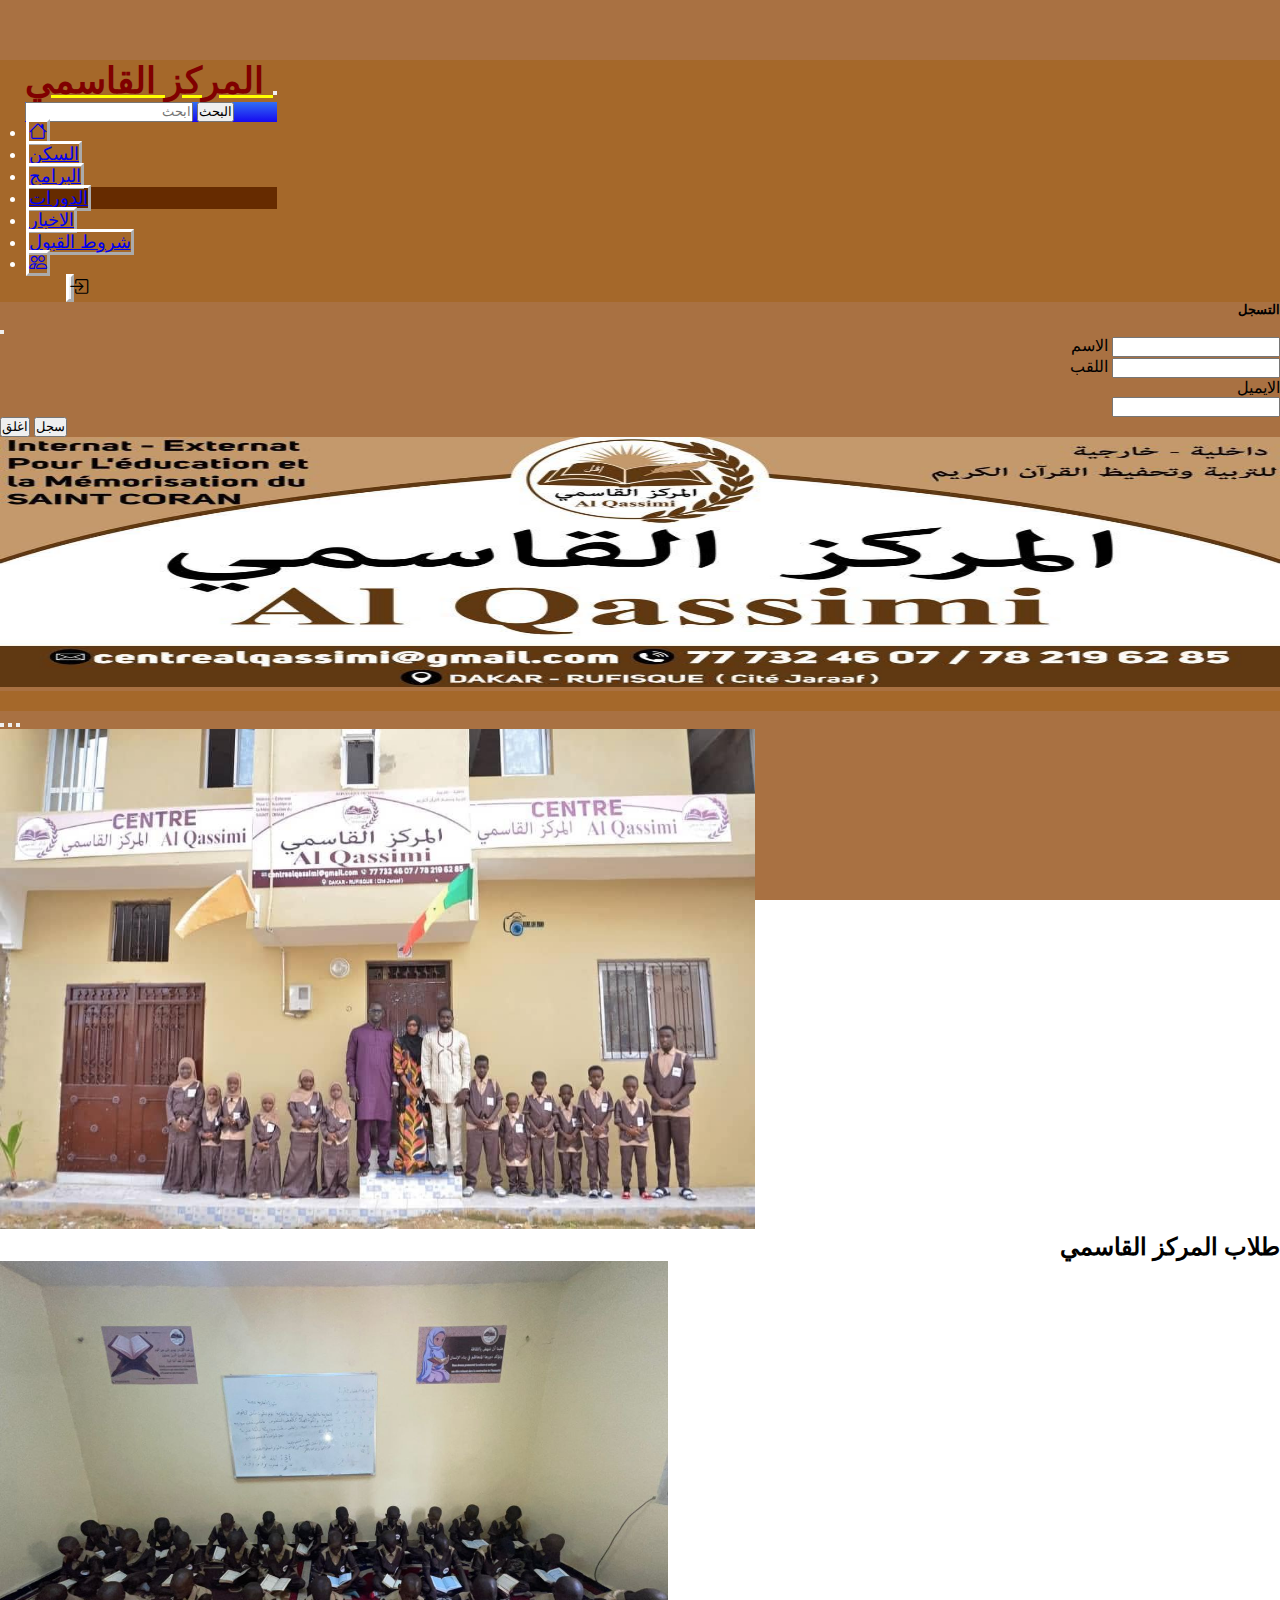
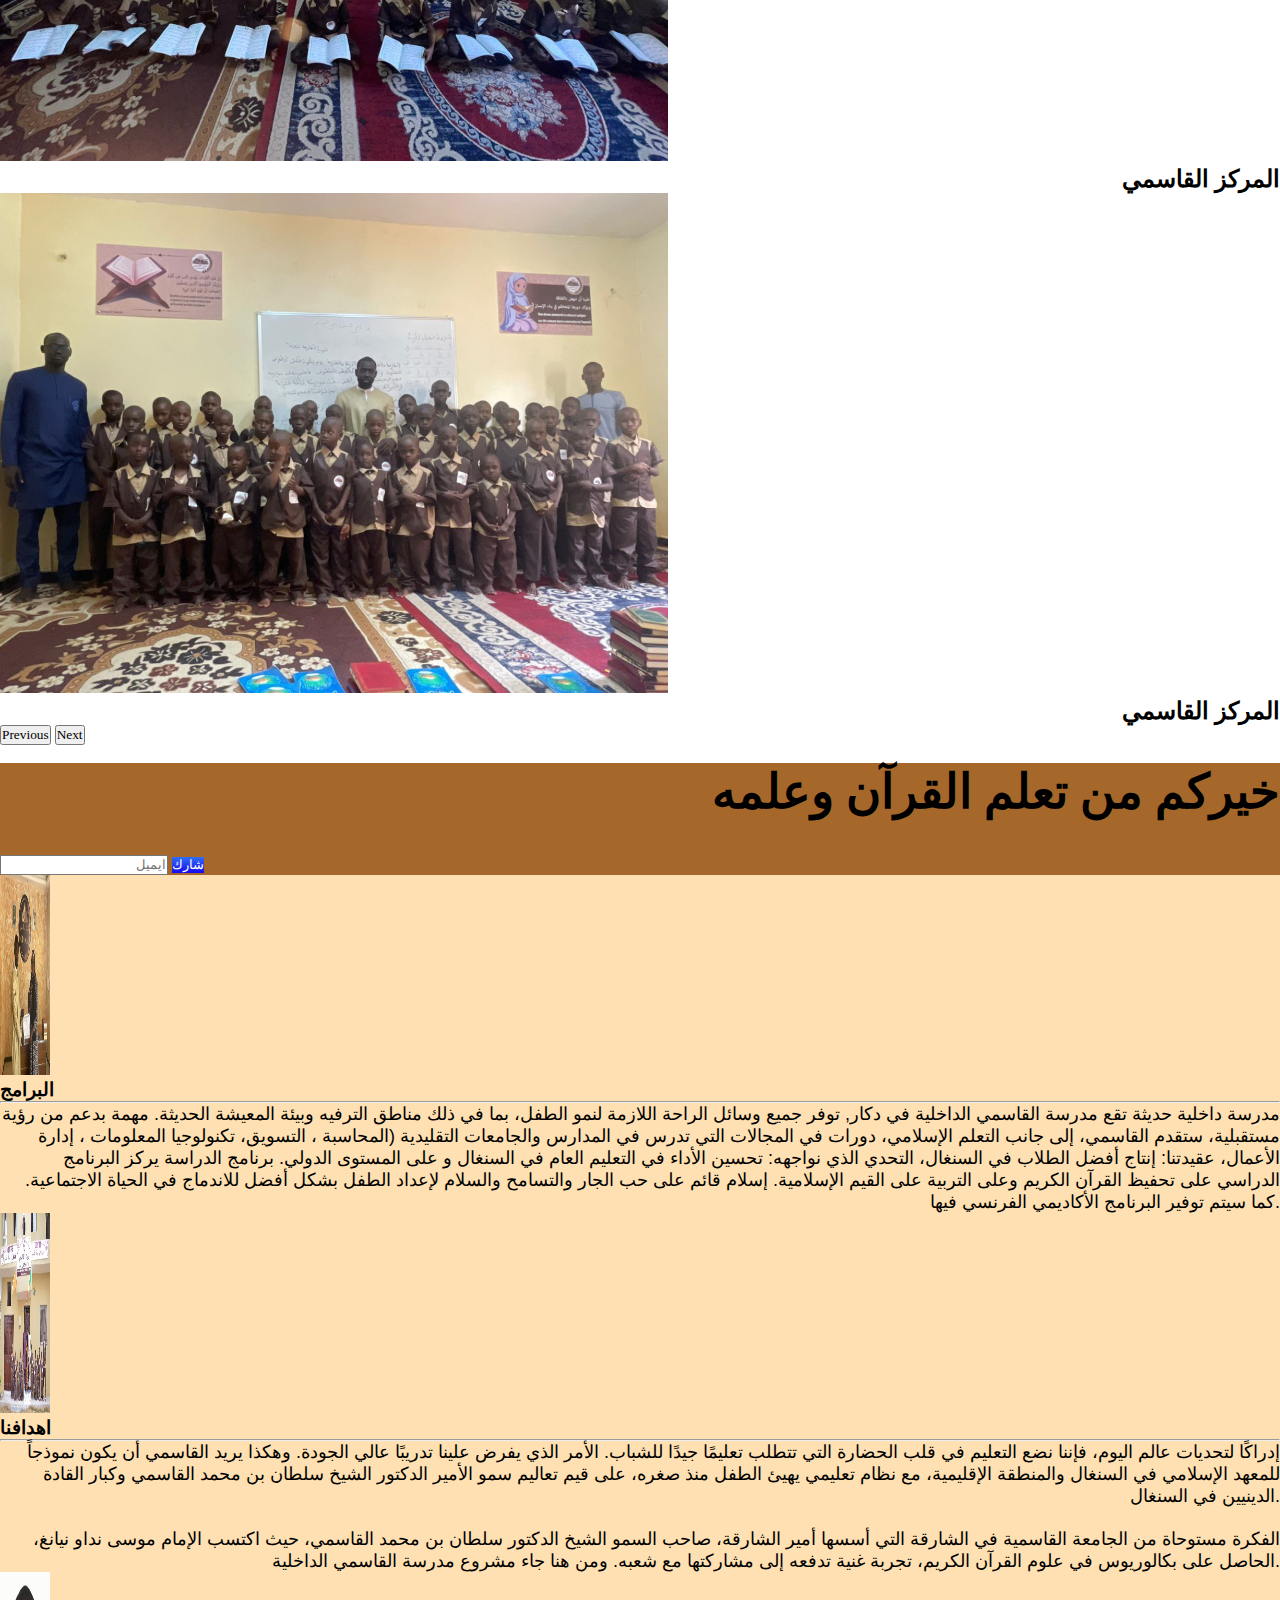
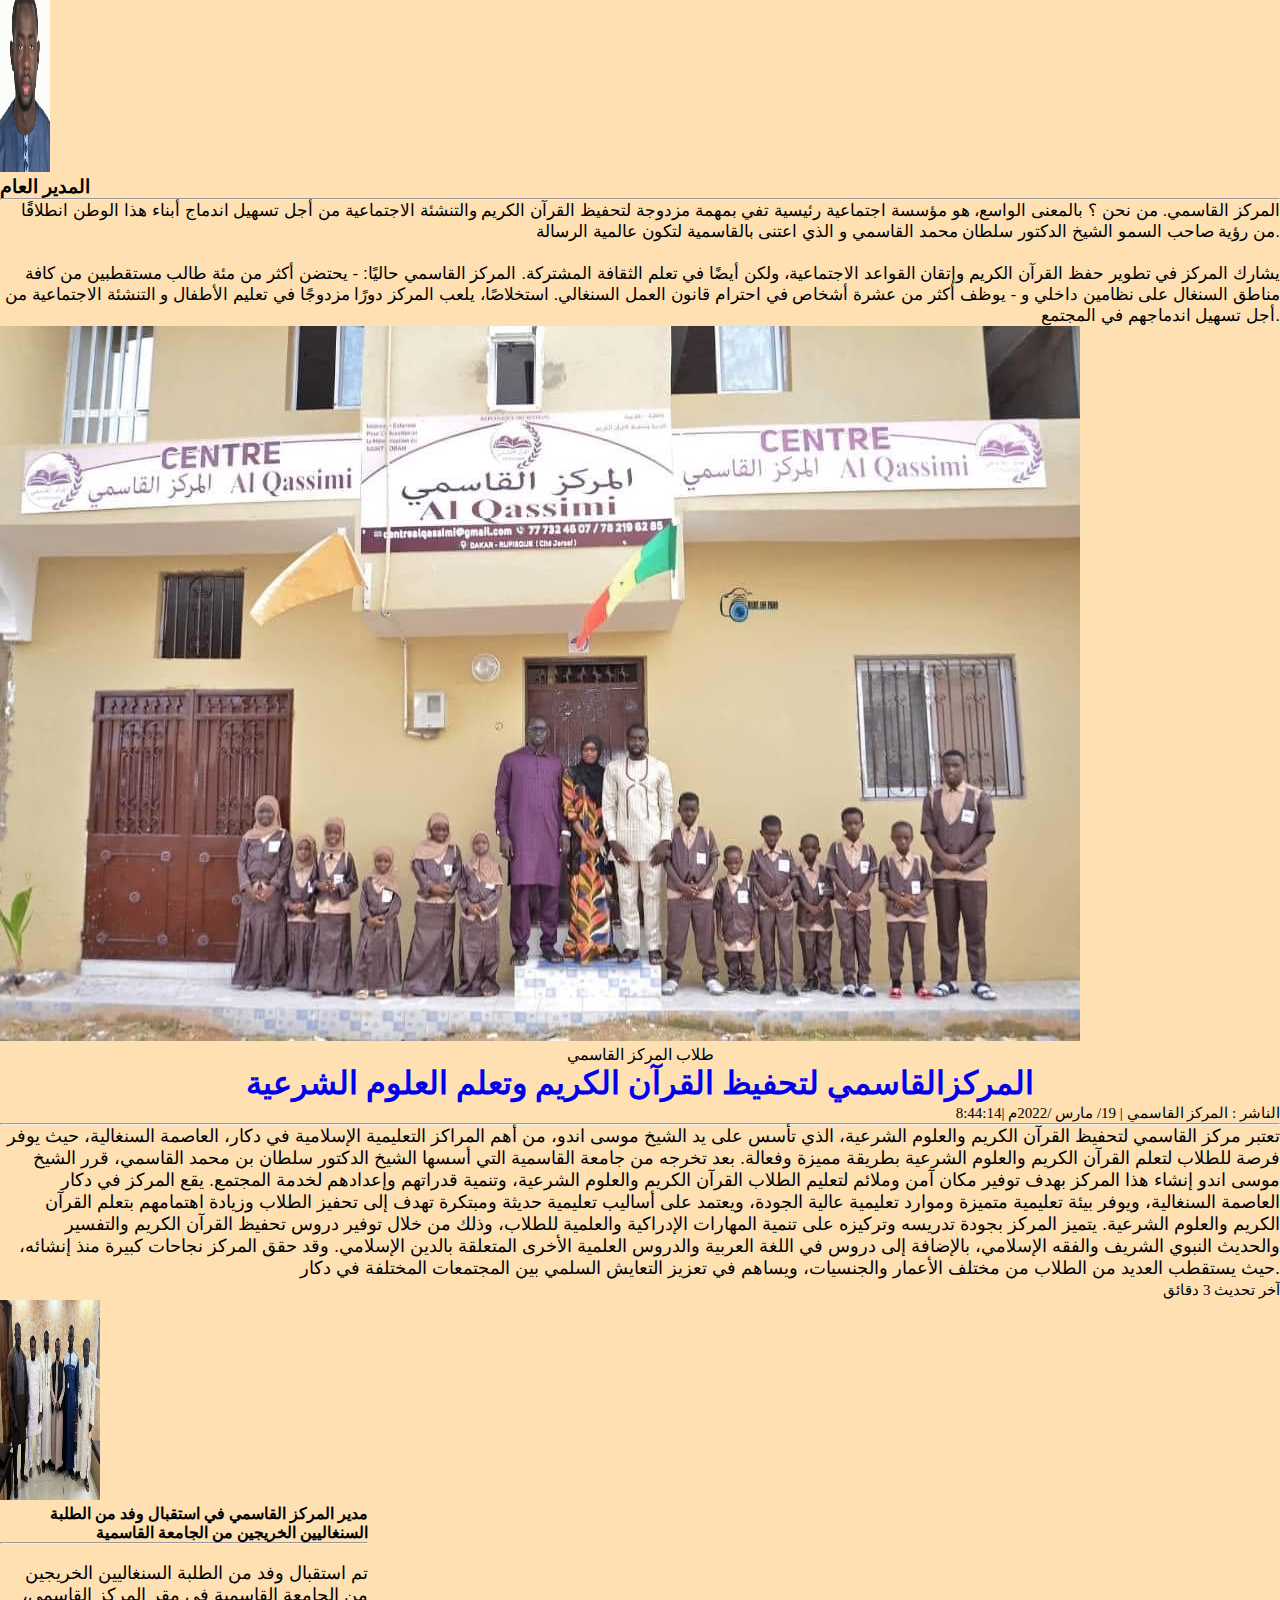
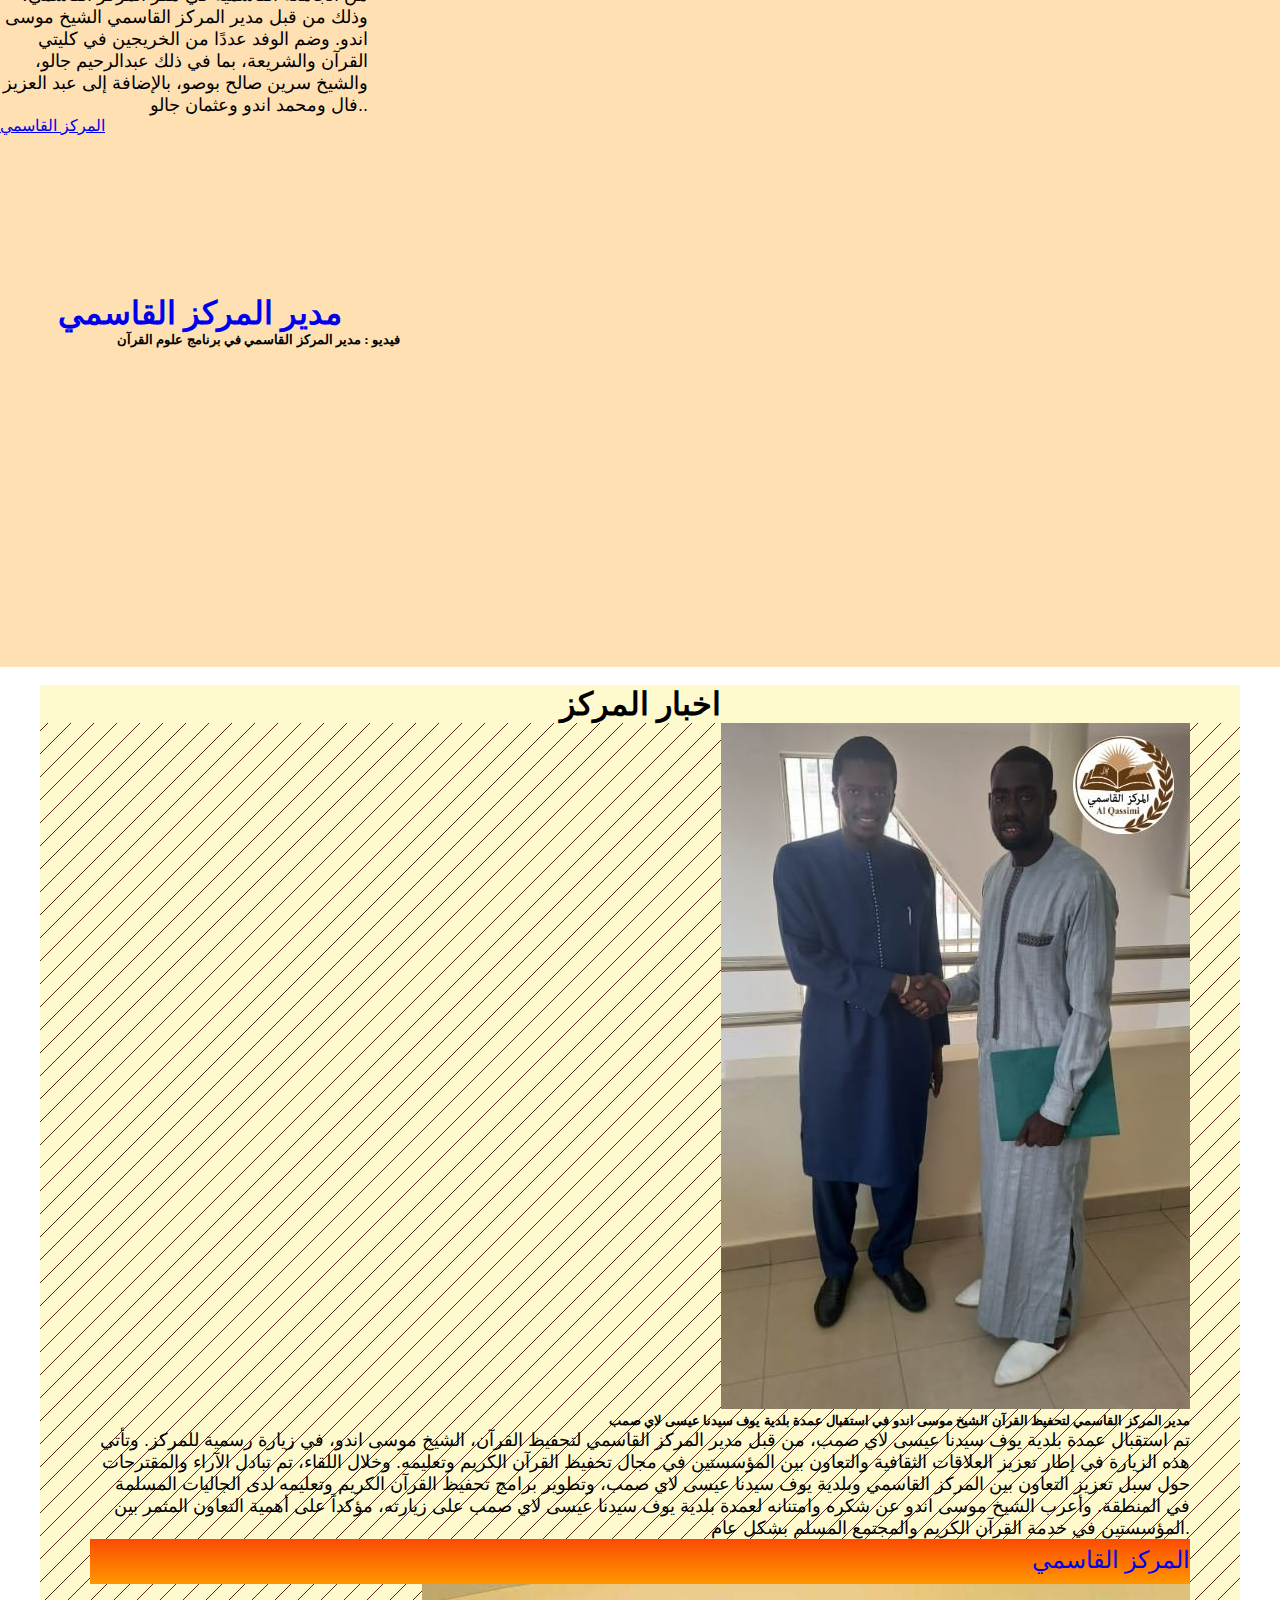
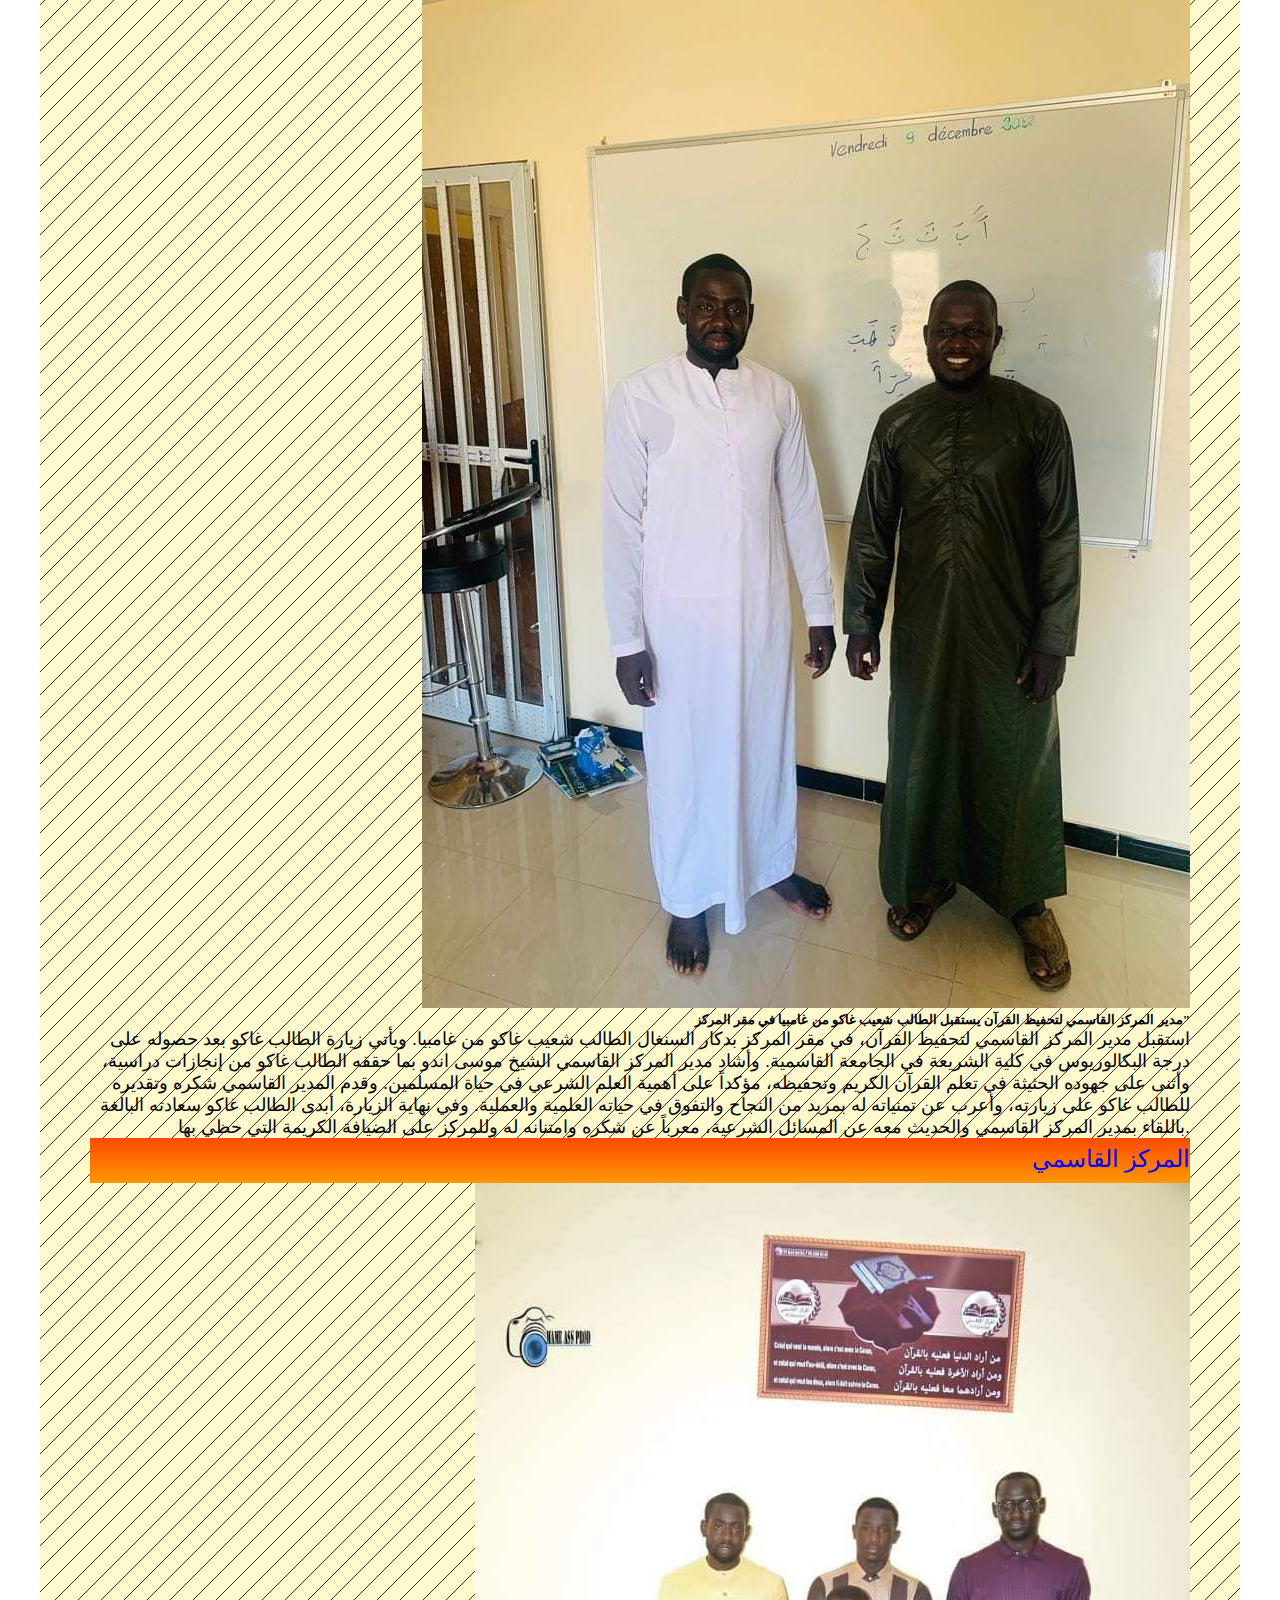
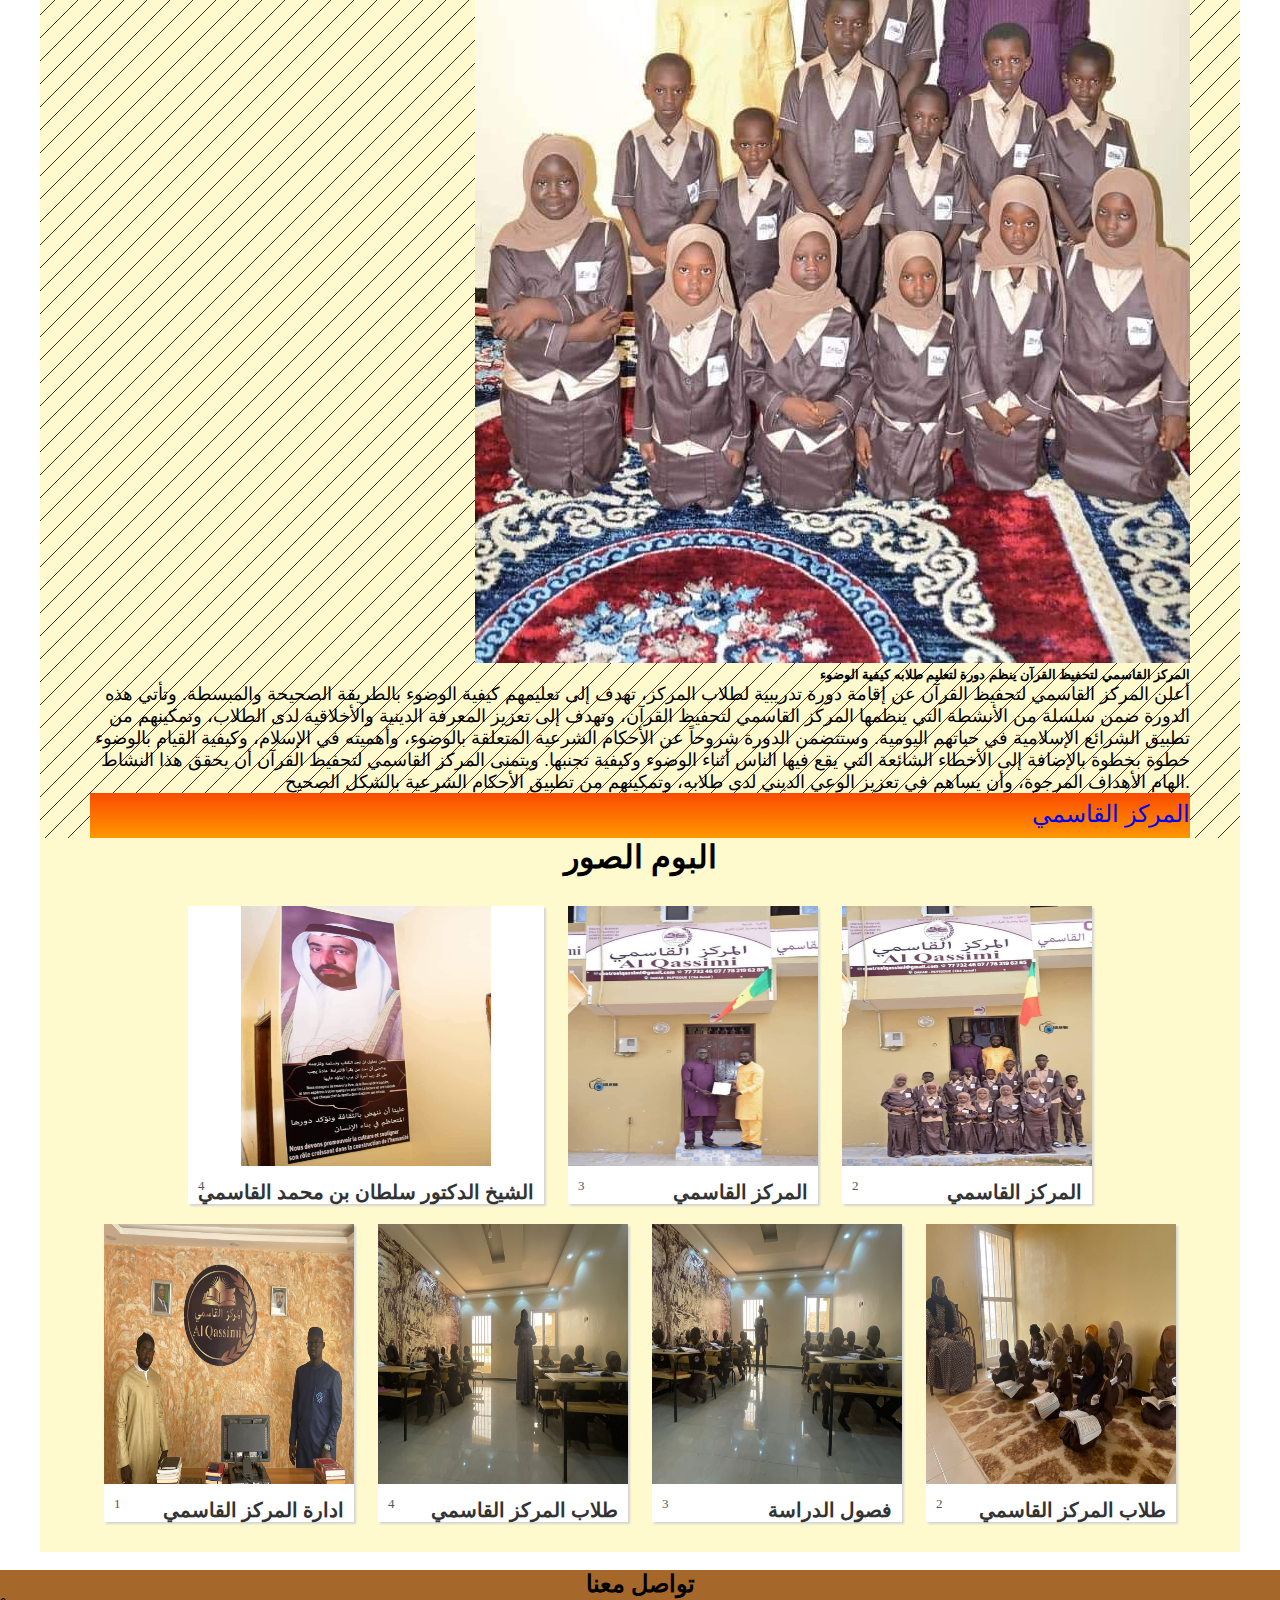
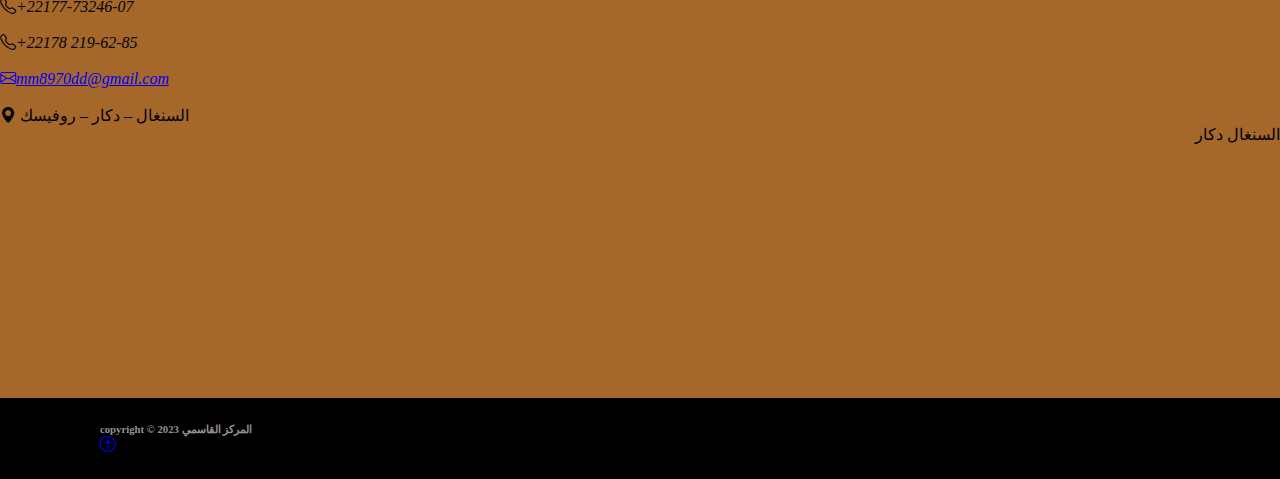
==== commit 1900eb1c: "Update index.html" ====
--- a/index.html
+++ b/index.html
@@ -300,7 +300,7 @@
                 <a href="index.html" style="text-decoration-line: none; text-decoration-color: black;">
 المركزالقاسمي لتحفيظ القرآن الكريم وتعلم العلوم الشرعية               </a></h1>
               <p class="card-text">
-                <p class="card-text text-right" style="text-align: right;"><small class="text-muted text-right">  8:44:14| الناشر : محمد فواز آدم |  19/ مارس /2022م</small></p>
+                <p class="card-text text-right" style="text-align: right;"><small class="text-muted text-right">  8:44:14| الناشر :  المركز القاسمي |  19/ مارس /2022م</small></p>
                 <hr>
                 <p class="card-text" style="text-align: right;"><small class="text-muted"> </small> 
                   تعتبر مركز القاسمي لتحفيظ القرآن الكريم والعلوم الشرعية، الذي تأسس على يد الشيخ موسى اندو، من أهم المراكز التعليمية الإسلامية في دكار، العاصمة السنغالية، حيث يوفر فرصة للطلاب لتعلم القرآن الكريم والعلوم الشرعية بطريقة مميزة وفعالة.
@@ -484,7 +484,6 @@
         </div>
         <img src="img/sultan.jpg" alt="" />
         <h2 style="text-align: right;">    الشيخ الدكتور سلطان بن محمد القاسمي </h2>
-        <p>322 Photos</p>
         <div class="description">
            <p> <h1>
           أعينوني لكي أكون ابناً بارّاً لكبيركم، وأخاً وفياً لأوسطكم، وأباً حنوناً لأصغركم
@@ -498,7 +497,6 @@
         <img src="img/cenntre.jpg" alt="" />
         <h2 style="text-align: right;">    
 المركز القاسمي        </h2>
-        <p>55 Photos</p>
         <div class="description">
            <p>
              <h1>
@@ -514,7 +512,6 @@
         <img src="img/entrer4.jpg" alt="" />
         <h2 style="text-align: right;">   
 المركز القاسمي          </h2>
-        <p>55 Photos</p>
         <div class="description">
            <p>
 <h1>
@@ -529,7 +526,6 @@
       </div>
       <img src="img/direction56.jpg" alt="" />
       <h2 style="text-align: right;">    ادارة المركز القاسمي </h2>
-      <p>55 Photos</p>
       <div class="description">
          <p>
            <h1>
@@ -544,7 +540,6 @@
     </div>
     <img src="img/classe.jpg" alt="" />
     <h2 style="text-align: right;">طلاب المركز القاسمي    </h2>
-    <p>322 Photos</p>
     <div class="description">
        <p> <h1>
 دكار السنغال   </p></h1>
@@ -556,7 +551,6 @@
     </div>
     <img src="img/classe24.jpg" alt="" />
     <h2 style="text-align: right;"> فصول الدراسة </h2>
-    <p>55 Photos</p>
     <div class="description">
        <p>
          <h1>
@@ -572,7 +566,6 @@
     <h2 style="text-align: right;">طلاب المركز القاسمي 
     
     </h2>
-    <p>55 Photos</p>
     <div class="description">
        <p>
 <h1>
@@ -694,4 +687,4 @@
     </SCRIPt>
 </body>
 
-</html>+</html>
